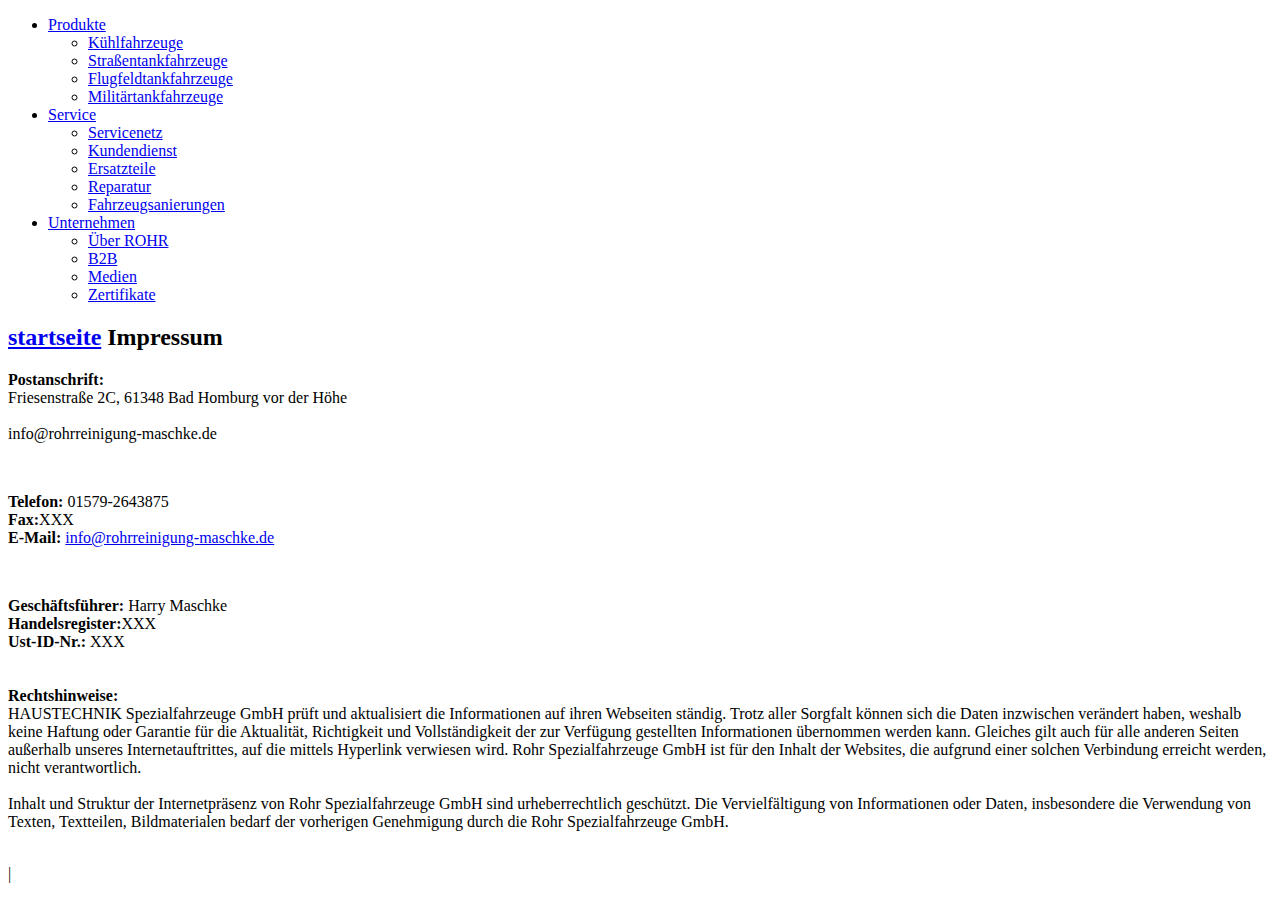
==== impressum.html @ b43a95d0 "Update impressum.html" ====
<!DOCTYPE html>
<!-- saved from url=(0051)https://www.rohr-spezialfahrzeuge.com/de/impressum/ -->
<html lang="de"><head><meta http-equiv="Content-Type" content="text/html; charset=UTF-8"><!--<base href="/">--><base href="."><title>Impressum - ROHR Spezialfahrzeuge</title><meta name="robots" content="index,follow,noodp"><meta name="content-language" content="de"><meta http-equiv="X-UA-Compatible" content="IE=EDGE"><meta name="og:type" content="website"><meta name="fb:app_id" content="1234567890"><meta name="robots" content="index,follow,noodp"><meta name="description" content="Die ROHR Spezialfahrzeuge GmbH aus Deutschland zählt zu den international führenden Herstellern im Bereich Kühlkofferfahrzeuge, Tankfahrzeuge, Flugfeldtankfahrzeuge und Militärtankfahrzeuge."><meta name="author" content="Rohr Spezialfahrzeuge"><meta property="og:title" content="Impressum"><meta property="og:site_name" content="ROHR Spezialfahrzeuge GmbH"><meta property="og:image" content="http://www.rohr-spezialfahrzeuge.com/facebook_og.png"><meta property="og:description" content="Die ROHR Spezialfahrzeuge GmbH aus Deutschland zählt zu den international führenden Herstellern im Bereich Kühlkofferfahrzeuge, Tankfahrzeuge, Flugfeldtankfahrzeuge und Militärtankfahrzeuge."><link rel="canonical" href="http://www.rohr-spezialfahrzeuge.com/de/impressum/"><meta name="viewport" content="width=device-width, initial-scale=1"><link rel="apple-touch-icon" sizes="180x180" href="https://www.rohr-spezialfahrzeuge.com/apple-touch-icon.png"><link rel="icon" type="image/png" href="https://www.rohr-spezialfahrzeuge.com/favicon-32x32.png" sizes="32x32"><link rel="icon" type="image/png" href="https://www.rohr-spezialfahrzeuge.com/favicon-16x16.png" sizes="16x16"><link rel="manifest" href="https://www.rohr-spezialfahrzeuge.com/manifest.json"><link rel="mask-icon" href="https://www.rohr-spezialfahrzeuge.com/safari-pinned-tab.svg" color="#d82022"><meta name="theme-color" content="#d82022"><link rel="stylesheet" href="Impressum - ROHR Spezialfahrzeuge_files/app.min.css"><style type="text/css" id="operaUserStyle"></style><link rel="modulepreload" as="script" crossorigin="" href="https://www.rohr-spezialfahrzeuge.com/fileadmin/build/assets/EventCountdown-c8544bce.js"><link rel="stylesheet" href="Impressum - ROHR Spezialfahrzeuge_files/EventCountdown.css">

 <style type="text/css">
@font-face {
  font-weight: 400;
  font-style:  normal;
  font-family: circular;

  src: url('chrome-extension://liecbddmkiiihnedobmlmillhodjkdmb/fonts/CircularXXWeb-Book.woff2') format('woff2');
}

@font-face {
  font-weight: 700;
  font-style:  normal;
  font-family: circular;

  src: url('chrome-extension://liecbddmkiiihnedobmlmillhodjkdmb/fonts/CircularXXWeb-Bold.woff2') format('woff2');
}</style><link rel="stylesheet" type="text/css" href="Impressum - ROHR Spezialfahrzeuge_files/676.5181.c.css"><link rel="stylesheet" type="text/css" href="Impressum - ROHR Spezialfahrzeuge_files/ui.e8db.c.css"><link rel="stylesheet" type="text/css" href="Impressum - ROHR Spezialfahrzeuge_files/233.362b.c.css"></head>
<!--[if IE 9]><body
class="ie9"><![endif]--><!--[if (gt IE 9)|!(IE)]><!--><body><!--<![endif]-->
<header id="h"> <nav id="mobile-menu" class="navbar navbar-mobile navbar-dark visible-md-down"><ul class="nav nav-stacked"><li class="nav-item has-sub"><a href="https://www.rohr-spezialfahrzeuge.com/de/kuehlfahrzeuge/" data-toggle="collapse" data-target="#collapse-7" role="button" aria-haspopup="true" aria-expanded="false" class="nav-link">Produkte<i class="icn icn-arrow_down"></i></a><div id="collapse-7" class="collapse"><ul class="nav nav-stacked text-xs-right"><li class="nav-item"><a href="https://www.rohr-spezialfahrzeuge.com/de/kuehlfahrzeuge/" class="nav-link">Kühlfahrzeuge</a></li><li class="nav-item"><a href="https://www.rohr-spezialfahrzeuge.com/de/strassentankfahrzeuge/" class="nav-link">Straßentankfahrzeuge</a></li><li class="nav-item"><a href="https://www.rohr-spezialfahrzeuge.com/de/flugfeldtankfahrzeuge/" class="nav-link">Flugfeldtankfahrzeuge</a></li><li class="nav-item"><a href="https://www.rohr-spezialfahrzeuge.com/de/militaertankfahrzeuge/" class="nav-link">Militärtankfahrzeuge</a></li></ul></div></li><li class="nav-item has-sub"><a href="https://www.rohr-spezialfahrzeuge.com/de/servicenetz/" data-toggle="collapse" data-target="#collapse-8" role="button" aria-haspopup="true" aria-expanded="false" class="nav-link">Service<i class="icn icn-arrow_down"></i></a><div id="collapse-8" class="collapse"><ul class="nav nav-stacked text-xs-right"><li class="nav-item"><a href="https://www.rohr-spezialfahrzeuge.com/de/servicenetz/" class="nav-link">Servicenetz</a></li><li class="nav-item"><a href="https://www.rohr-spezialfahrzeuge.com/de/kundendienst/" class="nav-link">Kundendienst</a></li><li class="nav-item"><a href="https://www.rohr-spezialfahrzeuge.com/de/ersatzteile/" class="nav-link">Ersatzteile</a></li><li class="nav-item"><a href="https://www.rohr-spezialfahrzeuge.com/de/reparatur/" class="nav-link">Reparatur</a></li><li class="nav-item"><a href="https://www.rohr-spezialfahrzeuge.com/de/fahrzeugsanierungen/" class="nav-link">Fahrzeugsanierungen</a></li></ul></div></li><li class="nav-item has-sub"><a href="https://www.rohr-spezialfahrzeuge.com/de/ueber-rohr/" data-toggle="collapse" data-target="#collapse-9" role="button" aria-haspopup="true" aria-expanded="false" class="nav-link">Unternehmen<i class="icn icn-arrow_down"></i></a><div id="collapse-9" class="collapse"><ul class="nav nav-stacked text-xs-right"><li class="nav-item"><a href="https://www.rohr-spezialfahrzeuge.com/de/ueber-rohr/" class="nav-link">Über ROHR</a></li><li class="nav-item"><a href="https://www.rohr-spezialfahrzeuge.com/de/b2b/" class="nav-link">B2B</a></li><li class="nav-item"><a href="https://www.rohr-spezialfahrzeuge.com/de/medien/" class="nav-link">Medien</a></li><li class="nav-item"><a href="https://www.rohr-spezialfahrzeuge.com/de/zertifikate/" class="nav-link">Zertifikate</a></li></ul></div></li>
  
 </nav></header><div id="site-content"><div class="page">
<a id="c9"></a><div class="container m-y-1"><div class="content-text "><div class="row"><div class="col-xs-12 col-md-10 col-xxl-8"><h2 class="no-border">
  <a href="index.html">startseite</a>
  
  Impressum</h2></div></div></div></div><div class="container slot-two-columns"><div class="row"><div class="col-xs-12 col-md-8">
<a id="c8"></a><div class="content-text m-b-1"><div class="row"><div class="col-sm-12"><p class="bodytext"><strong>Postanschrift:</strong><br> Friesenstraße 2C, 61348 Bad Homburg vor der Höhe <br>  <br>  info@rohrreinigung-maschke.de</p><p class="bodytext">&nbsp;</p><p class="bodytext"><strong>Telefon:</strong> 01579-2643875<br> <strong>Fax:</strong>XXX<br> <strong>E-Mail:</strong> <a href="mailto:info@rohrreinigung-maschke.de"> info@rohrreinigung-maschke.de</a></p><p class="bodytext">&nbsp;</p><p class="bodytext"><strong>Geschäftsführer:</strong>   Harry Maschke
  
  
  
  <br> <strong>Handelsregister:</strong>XXX<br> <strong>Ust-ID-Nr.:</strong> XXX<br>   <br> <br> <strong>Rechtshinweise:</strong><br> HAUSTECHNIK Spezialfahrzeuge GmbH prüft und aktualisiert die Informationen auf ihren Webseiten ständig. Trotz aller Sorgfalt können sich die Daten inzwischen verändert haben, weshalb keine Haftung oder Garantie für die Aktualität, Richtigkeit und Vollständigkeit der zur Verfügung gestellten Informationen übernommen werden kann. Gleiches gilt auch für alle anderen Seiten außerhalb unseres Internetauftrittes, auf die mittels Hyperlink verwiesen wird. Rohr Spezialfahrzeuge GmbH ist für den Inhalt der Websites, die aufgrund einer solchen Verbindung erreicht werden, nicht verantwortlich.<br> <br> Inhalt und Struktur der Internetpräsenz von Rohr Spezialfahrzeuge GmbH sind urheberrechtlich geschützt. Die Vervielfältigung von Informationen oder Daten, insbesondere die Verwendung von Texten, Textteilen, Bildmaterialen bedarf der vorherigen Genehmigung durch die Rohr Spezialfahrzeuge GmbH.<br> <br>   </p></div></div></div></div><div class="col-xs-12 col-md-4"></div></div></div></div></div>
  <script>var t3 = {
  id: 5,
  type: 0,
  lang: 0
};
window.cookieconsent_options = {
  message:"Wir möchten Ihnen den bestmöglichen Service bieten. Dazu speichern wir Informationen über Ihren Besuch in sogenannten Cookies. Durch die Nutzung dieser Webseite erklären Sie sich mit der Verwendung von Cookies einverstanden. <a href=/de/datenschutzerklaerung/>Datenschutzerklärung</a>",
  dismiss:"Verstanden!",
  learnMore:"Mehr Informationen",
  link:null,
  theme:null
};</script> <script type="module" src="./Impressum - ROHR Spezialfahrzeuge_files/app.min.js.téléchargé"></script><script></script><script src="./Impressum - ROHR Spezialfahrzeuge_files/banner.js.téléchargé" data-cookiefirst-key="1eafcaf3-7a5d-4e7d-9ab6-0aec67dd1686"></script> <div id="loom-companion-mv3" ext-id="liecbddmkiiihnedobmlmillhodjkdmb"><section id="shadow-host-companion"><template shadowrootmode="open"><div id="inner-shadow-companion"><div class="css-0" id="tooltip-mount-layer-companion"></div><style data-emotion="companion-global"></style><style data-emotion="companion" data-s=""></style><style>
            
    #inner-shadow-companion {
      font-size: 100%;
    }
    #inner-shadow-companion {
      font-family: circular, -apple-system, BlinkMacSystemFont, Segoe UI,
        sans-serif;
      color: var(--lns-color-body);
      
  font-size: var(--lns-fontSize-medium);
  line-height: var(--lns-lineHeight-medium);
;
      font-feature-settings: 'ss08' on;
    }

    #inner-shadow-companion *,
    #inner-shadow-companion *:before,
    #inner-shadow-companion *:after {
      box-sizing: border-box;
    }

    #inner-shadow-companion * {
      -webkit-font-smoothing: antialiased;
      -moz-osx-font-smoothing: grayscale;
      letter-spacing: calc(0.6px - 0.05em);
    }

    
    #inner-shadow-companion,
    .theme-light,
    [data-lens-theme="light"] {
      --lns-color-primary: var(--lns-themeLight-color-primary);--lns-color-primaryHover: var(--lns-themeLight-color-primaryHover);--lns-color-primaryActive: var(--lns-themeLight-color-primaryActive);--lns-color-body: var(--lns-themeLight-color-body);--lns-color-bodyDimmed: var(--lns-themeLight-color-bodyDimmed);--lns-color-background: var(--lns-themeLight-color-background);--lns-color-backgroundHover: var(--lns-themeLight-color-backgroundHover);--lns-color-backgroundActive: var(--lns-themeLight-color-backgroundActive);--lns-color-backgroundSecondary: var(--lns-themeLight-color-backgroundSecondary);--lns-color-backgroundSecondary2: var(--lns-themeLight-color-backgroundSecondary2);--lns-color-overlay: var(--lns-themeLight-color-overlay);--lns-color-border: var(--lns-themeLight-color-border);--lns-color-focusRing: var(--lns-themeLight-color-focusRing);--lns-color-record: var(--lns-themeLight-color-record);--lns-color-recordHover: var(--lns-themeLight-color-recordHover);--lns-color-recordActive: var(--lns-themeLight-color-recordActive);--lns-color-info: var(--lns-themeLight-color-info);--lns-color-success: var(--lns-themeLight-color-success);--lns-color-warning: var(--lns-themeLight-color-warning);--lns-color-danger: var(--lns-themeLight-color-danger);--lns-color-dangerHover: var(--lns-themeLight-color-dangerHover);--lns-color-dangerActive: var(--lns-themeLight-color-dangerActive);--lns-color-backdrop: var(--lns-themeLight-color-backdrop);--lns-color-backdropDark: var(--lns-themeLight-color-backdropDark);--lns-color-backdropTwilight: var(--lns-themeLight-color-backdropTwilight);--lns-color-disabledContent: var(--lns-themeLight-color-disabledContent);--lns-color-highlight: var(--lns-themeLight-color-highlight);--lns-color-disabledBackground: var(--lns-themeLight-color-disabledBackground);--lns-color-formFieldBorder: var(--lns-themeLight-color-formFieldBorder);--lns-color-formFieldBackground: var(--lns-themeLight-color-formFieldBackground);--lns-color-buttonBorder: var(--lns-themeLight-color-buttonBorder);--lns-color-upgrade: var(--lns-themeLight-color-upgrade);--lns-color-upgradeHover: var(--lns-themeLight-color-upgradeHover);--lns-color-upgradeActive: var(--lns-themeLight-color-upgradeActive);--lns-color-tabBackground: var(--lns-themeLight-color-tabBackground);--lns-color-discoveryBackground: var(--lns-themeLight-color-discoveryBackground);--lns-color-discoveryLightBackground: var(--lns-themeLight-color-discoveryLightBackground);--lns-color-discoveryTitle: var(--lns-themeLight-color-discoveryTitle);--lns-color-discoveryHighlight: var(--lns-themeLight-color-discoveryHighlight);
    }

    .theme-dark,
    [data-lens-theme="dark"] {
      --lns-color-primary: var(--lns-themeDark-color-primary);--lns-color-primaryHover: var(--lns-themeDark-color-primaryHover);--lns-color-primaryActive: var(--lns-themeDark-color-primaryActive);--lns-color-body: var(--lns-themeDark-color-body);--lns-color-bodyDimmed: var(--lns-themeDark-color-bodyDimmed);--lns-color-background: var(--lns-themeDark-color-background);--lns-color-backgroundHover: var(--lns-themeDark-color-backgroundHover);--lns-color-backgroundActive: var(--lns-themeDark-color-backgroundActive);--lns-color-backgroundSecondary: var(--lns-themeDark-color-backgroundSecondary);--lns-color-backgroundSecondary2: var(--lns-themeDark-color-backgroundSecondary2);--lns-color-overlay: var(--lns-themeDark-color-overlay);--lns-color-border: var(--lns-themeDark-color-border);--lns-color-focusRing: var(--lns-themeDark-color-focusRing);--lns-color-record: var(--lns-themeDark-color-record);--lns-color-recordHover: var(--lns-themeDark-color-recordHover);--lns-color-recordActive: var(--lns-themeDark-color-recordActive);--lns-color-info: var(--lns-themeDark-color-info);--lns-color-success: var(--lns-themeDark-color-success);--lns-color-warning: var(--lns-themeDark-color-warning);--lns-color-danger: var(--lns-themeDark-color-danger);--lns-color-dangerHover: var(--lns-themeDark-color-dangerHover);--lns-color-dangerActive: var(--lns-themeDark-color-dangerActive);--lns-color-backdrop: var(--lns-themeDark-color-backdrop);--lns-color-backdropDark: var(--lns-themeDark-color-backdropDark);--lns-color-backdropTwilight: var(--lns-themeDark-color-backdropTwilight);--lns-color-disabledContent: var(--lns-themeDark-color-disabledContent);--lns-color-highlight: var(--lns-themeDark-color-highlight);--lns-color-disabledBackground: var(--lns-themeDark-color-disabledBackground);--lns-color-formFieldBorder: var(--lns-themeDark-color-formFieldBorder);--lns-color-formFieldBackground: var(--lns-themeDark-color-formFieldBackground);--lns-color-buttonBorder: var(--lns-themeDark-color-buttonBorder);--lns-color-upgrade: var(--lns-themeDark-color-upgrade);--lns-color-upgradeHover: var(--lns-themeDark-color-upgradeHover);--lns-color-upgradeActive: var(--lns-themeDark-color-upgradeActive);--lns-color-tabBackground: var(--lns-themeDark-color-tabBackground);--lns-color-discoveryBackground: var(--lns-themeDark-color-discoveryBackground);--lns-color-discoveryLightBackground: var(--lns-themeDark-color-discoveryLightBackground);--lns-color-discoveryTitle: var(--lns-themeDark-color-discoveryTitle);--lns-color-discoveryHighlight: var(--lns-themeDark-color-discoveryHighlight);
    }
  

    
    #inner-shadow-companion {
      --lns-fontWeight-book:400;--lns-fontWeight-bold:700;--lns-unit:0.5rem;--lns-fontSize-small:calc(1.5 * var(--lns-unit, 8px));--lns-lineHeight-small:1.5;--lns-fontSize-body-sm:calc(1.5 * var(--lns-unit, 8px));--lns-lineHeight-body-sm:1.5;--lns-fontSize-medium:calc(1.75 * var(--lns-unit, 8px));--lns-lineHeight-medium:1.6;--lns-fontSize-body-md:calc(1.75 * var(--lns-unit, 8px));--lns-lineHeight-body-md:1.6;--lns-fontSize-large:calc(2.25 * var(--lns-unit, 8px));--lns-lineHeight-large:1.45;--lns-fontSize-body-lg:calc(2.25 * var(--lns-unit, 8px));--lns-lineHeight-body-lg:1.45;--lns-fontSize-xlarge:calc(3 * var(--lns-unit, 8px));--lns-lineHeight-xlarge:1.35;--lns-fontSize-heading-sm:calc(3 * var(--lns-unit, 8px));--lns-lineHeight-heading-sm:1.35;--lns-fontSize-xxlarge:calc(4 * var(--lns-unit, 8px));--lns-lineHeight-xxlarge:1.2;--lns-fontSize-heading-md:calc(4 * var(--lns-unit, 8px));--lns-lineHeight-heading-md:1.2;--lns-fontSize-xxxlarge:calc(6 * var(--lns-unit, 8px));--lns-lineHeight-xxxlarge:1.15;--lns-fontSize-heading-lg:calc(6 * var(--lns-unit, 8px));--lns-lineHeight-heading-lg:1.15;--lns-radius-medium:calc(1 * var(--lns-unit, 8px));--lns-radius-large:calc(2 * var(--lns-unit, 8px));--lns-radius-xlarge:calc(3 * var(--lns-unit, 8px));--lns-radius-full:calc(999 * var(--lns-unit, 8px));--lns-shadow-small:0 calc(0.5 * var(--lns-unit, 8px)) calc(1.25 * var(--lns-unit, 8px)) hsla(0, 0%, 0%, 0.05);--lns-shadow-medium:0 calc(0.5 * var(--lns-unit, 8px)) calc(1.25 * var(--lns-unit, 8px)) hsla(0, 0%, 0%, 0.1);--lns-shadow-large:0 calc(0.75 * var(--lns-unit, 8px)) calc(3 * var(--lns-unit, 8px)) hsla(0, 0%, 0%, 0.1);--lns-space-xsmall:calc(0.5 * var(--lns-unit, 8px));--lns-space-small:calc(1 * var(--lns-unit, 8px));--lns-space-medium:calc(2 * var(--lns-unit, 8px));--lns-space-large:calc(3 * var(--lns-unit, 8px));--lns-space-xlarge:calc(5 * var(--lns-unit, 8px));--lns-space-xxlarge:calc(8 * var(--lns-unit, 8px));--lns-formFieldBorderWidth:1px;--lns-formFieldBorderWidthFocus:2px;--lns-formFieldHeight:calc(4.5 * var(--lns-unit, 8px));--lns-formFieldRadius:calc(2.25 * var(--lns-unit, 8px));--lns-formFieldHorizontalPadding:calc(2 * var(--lns-unit, 8px));--lns-formFieldBorderShadow:
    inset 0 0 0 var(--lns-formFieldBorderWidth) var(--lns-color-formFieldBorder)
  ;--lns-formFieldBorderShadowFocus:
    inset 0 0 0 var(--lns-formFieldBorderWidthFocus) var(--lns-color-blurple),
    0 0 0 var(--lns-formFieldBorderWidthFocus) var(--lns-color-focusRing)
  ;--lns-color-red:hsla(11,80%,45%,1);--lns-color-blurpleLight:hsla(240,83.3%,95.3%,1);--lns-color-blurpleMedium:hsla(242,81%,87.6%,1);--lns-color-blurple:hsla(242,88.4%,66.3%,1);--lns-color-blurpleDark:hsla(242,87.6%,62%,1);--lns-color-blurpleStrong:hsla(252,46%,33%,1);--lns-color-offWhite:hsla(45,36.4%,95.7%,1);--lns-color-blueLight:hsla(206,58.3%,85.9%,1);--lns-color-blue:hsla(206,100%,73.3%,1);--lns-color-blueDark:hsla(206,29.5%,33.9%,1);--lns-color-orangeLight:hsla(6,100%,89.6%,1);--lns-color-orange:hsla(11,100%,62.2%,1);--lns-color-orangeDark:hsla(11,79.9%,64.9%,1);--lns-color-tealLight:hsla(180,20%,67.6%,1);--lns-color-teal:hsla(180,51.4%,51.6%,1);--lns-color-tealDark:hsla(180,16.2%,22.9%,1);--lns-color-yellowLight:hsla(39,100%,87.8%,1);--lns-color-yellow:hsla(50,100%,57.3%,1);--lns-color-yellowDark:hsla(39,100%,68%,1);--lns-color-grey8:hsla(0,0%,13%,1);--lns-color-grey7:hsla(246,16%,26%,1);--lns-color-grey6:hsla(252,13%,46%,1);--lns-color-grey5:hsla(240,7%,62%,1);--lns-color-grey4:hsla(259,12%,75%,1);--lns-color-grey3:hsla(260,11%,85%,1);--lns-color-grey2:hsla(260,11%,95%,1);--lns-color-grey1:hsla(240,7%,97%,1);--lns-color-white:hsla(0,0%,100%,1);--lns-themeLight-color-primary:hsla(242,88.4%,66.3%,1);--lns-themeLight-color-primaryHover:hsla(242,88.4%,56.3%,1);--lns-themeLight-color-primaryActive:hsla(242,88.4%,45.3%,1);--lns-themeLight-color-body:hsla(0,0%,13%,1);--lns-themeLight-color-bodyDimmed:hsla(252,13%,46%,1);--lns-themeLight-color-background:hsla(0,0%,100%,1);--lns-themeLight-color-backgroundHover:hsla(246,16%,26%,0.1);--lns-themeLight-color-backgroundActive:hsla(246,16%,26%,0.3);--lns-themeLight-color-backgroundSecondary:hsla(246,16%,26%,0.04);--lns-themeLight-color-backgroundSecondary2:hsla(45,34%,78%,0.2);--lns-themeLight-color-overlay:hsla(0,0%,100%,1);--lns-themeLight-color-border:hsla(252,13%,46%,0.2);--lns-themeLight-color-focusRing:hsla(242,88.4%,66.3%,0.5);--lns-themeLight-color-record:hsla(11,100%,62.2%,1);--lns-themeLight-color-recordHover:hsla(11,100%,52.2%,1);--lns-themeLight-color-recordActive:hsla(11,100%,42.2%,1);--lns-themeLight-color-info:hsla(206,100%,73.3%,1);--lns-themeLight-color-success:hsla(180,51.4%,51.6%,1);--lns-themeLight-color-warning:hsla(39,100%,68%,1);--lns-themeLight-color-danger:hsla(11,80%,45%,1);--lns-themeLight-color-dangerHover:hsla(11,80%,38%,1);--lns-themeLight-color-dangerActive:hsla(11,80%,31%,1);--lns-themeLight-color-backdrop:hsla(0,0%,13%,0.5);--lns-themeLight-color-backdropDark:hsla(0,0%,13%,0.9);--lns-themeLight-color-backdropTwilight:hsla(245,44.8%,46.9%,0.8);--lns-themeLight-color-disabledContent:hsla(240,7%,62%,1);--lns-themeLight-color-highlight:hsla(240,83.3%,66.3%,0.15);--lns-themeLight-color-disabledBackground:hsla(260,11%,95%,1);--lns-themeLight-color-formFieldBorder:hsla(260,11%,85%,1);--lns-themeLight-color-formFieldBackground:hsla(0,0%,100%,1);--lns-themeLight-color-buttonBorder:hsla(252,13%,46%,0.25);--lns-themeLight-color-upgrade:hsla(206,100%,93%,1);--lns-themeLight-color-upgradeHover:hsla(206,100%,85%,1);--lns-themeLight-color-upgradeActive:hsla(206,100%,77%,1);--lns-themeLight-color-tabBackground:hsla(252,13%,46%,0.15);--lns-themeLight-color-discoveryBackground:hsla(206,100%,93%,1);--lns-themeLight-color-discoveryLightBackground:hsla(206,100%,97%,1);--lns-themeLight-color-discoveryTitle:hsla(0,0%,13%,1);--lns-themeLight-color-discoveryHighlight:hsla(206,100%,77%,0.3);--lns-themeDark-color-primary:hsla(242,87%,73%,1);--lns-themeDark-color-primaryHover:hsla(242,88.4%,56.3%,1);--lns-themeDark-color-primaryActive:hsla(242,88.4%,45.3%,1);--lns-themeDark-color-body:hsla(240,7%,97%,1);--lns-themeDark-color-bodyDimmed:hsla(240,7%,62%,1);--lns-themeDark-color-background:hsla(0,0%,13%,1);--lns-themeDark-color-backgroundHover:hsla(0,0%,100%,0.1);--lns-themeDark-color-backgroundActive:hsla(0,0%,100%,0.2);--lns-themeDark-color-backgroundSecondary:hsla(0,0%,100%,0.04);--lns-themeDark-color-backgroundSecondary2:hsla(45,13%,44%,0.2);--lns-themeDark-color-overlay:hsla(0,0%,20%,1);--lns-themeDark-color-border:hsla(259,12%,75%,0.2);--lns-themeDark-color-focusRing:hsla(242,88.4%,66.3%,0.5);--lns-themeDark-color-record:hsla(11,100%,62.2%,1);--lns-themeDark-color-recordHover:hsla(11,100%,52.2%,1);--lns-themeDark-color-recordActive:hsla(11,100%,42.2%,1);--lns-themeDark-color-info:hsla(206,100%,73.3%,1);--lns-themeDark-color-success:hsla(180,51.4%,51.6%,1);--lns-themeDark-color-warning:hsla(39,100%,68%,1);--lns-themeDark-color-danger:hsla(11,80%,45%,1);--lns-themeDark-color-dangerHover:hsla(11,80%,38%,1);--lns-themeDark-color-dangerActive:hsla(11,80%,31%,1);--lns-themeDark-color-backdrop:hsla(0,0%,13%,0.5);--lns-themeDark-color-backdropDark:hsla(0,0%,13%,0.9);--lns-themeDark-color-backdropTwilight:hsla(245,44.8%,46.9%,0.8);--lns-themeDark-color-disabledContent:hsla(240,7%,62%,1);--lns-themeDark-color-highlight:hsla(240,83.3%,66.3%,0.15);--lns-themeDark-color-disabledBackground:hsla(252,13%,23%,1);--lns-themeDark-color-formFieldBorder:hsla(252,13%,46%,1);--lns-themeDark-color-formFieldBackground:hsla(0,0%,13%,1);--lns-themeDark-color-buttonBorder:hsla(0,0%,100%,0.25);--lns-themeDark-color-upgrade:hsla(206,92%,81%,1);--lns-themeDark-color-upgradeHover:hsla(206,92%,74%,1);--lns-themeDark-color-upgradeActive:hsla(206,92%,67%,1);--lns-themeDark-color-tabBackground:hsla(0,0%,100%,0.15);--lns-themeDark-color-discoveryBackground:hsla(206,92%,81%,1);--lns-themeDark-color-discoveryLightBackground:hsla(0,0%,13%,1);--lns-themeDark-color-discoveryTitle:hsla(206,100%,73.3%,1);--lns-themeDark-color-discoveryHighlight:hsla(206,100%,77%,0.3);
    }
  

    .c\:red{color:var(--lns-color-red)}.c\:blurpleLight{color:var(--lns-color-blurpleLight)}.c\:blurpleMedium{color:var(--lns-color-blurpleMedium)}.c\:blurple{color:var(--lns-color-blurple)}.c\:blurpleDark{color:var(--lns-color-blurpleDark)}.c\:blurpleStrong{color:var(--lns-color-blurpleStrong)}.c\:offWhite{color:var(--lns-color-offWhite)}.c\:blueLight{color:var(--lns-color-blueLight)}.c\:blue{color:var(--lns-color-blue)}.c\:blueDark{color:var(--lns-color-blueDark)}.c\:orangeLight{color:var(--lns-color-orangeLight)}.c\:orange{color:var(--lns-color-orange)}.c\:orangeDark{color:var(--lns-color-orangeDark)}.c\:tealLight{color:var(--lns-color-tealLight)}.c\:teal{color:var(--lns-color-teal)}.c\:tealDark{color:var(--lns-color-tealDark)}.c\:yellowLight{color:var(--lns-color-yellowLight)}.c\:yellow{color:var(--lns-color-yellow)}.c\:yellowDark{color:var(--lns-color-yellowDark)}.c\:grey8{color:var(--lns-color-grey8)}.c\:grey7{color:var(--lns-color-grey7)}.c\:grey6{color:var(--lns-color-grey6)}.c\:grey5{color:var(--lns-color-grey5)}.c\:grey4{color:var(--lns-color-grey4)}.c\:grey3{color:var(--lns-color-grey3)}.c\:grey2{color:var(--lns-color-grey2)}.c\:grey1{color:var(--lns-color-grey1)}.c\:white{color:var(--lns-color-white)}.c\:primary{color:var(--lns-color-primary)}.c\:primaryHover{color:var(--lns-color-primaryHover)}.c\:primaryActive{color:var(--lns-color-primaryActive)}.c\:body{color:var(--lns-color-body)}.c\:bodyDimmed{color:var(--lns-color-bodyDimmed)}.c\:background{color:var(--lns-color-background)}.c\:backgroundHover{color:var(--lns-color-backgroundHover)}.c\:backgroundActive{color:var(--lns-color-backgroundActive)}.c\:backgroundSecondary{color:var(--lns-color-backgroundSecondary)}.c\:backgroundSecondary2{color:var(--lns-color-backgroundSecondary2)}.c\:overlay{color:var(--lns-color-overlay)}.c\:border{color:var(--lns-color-border)}.c\:focusRing{color:var(--lns-color-focusRing)}.c\:record{color:var(--lns-color-record)}.c\:recordHover{color:var(--lns-color-recordHover)}.c\:recordActive{color:var(--lns-color-recordActive)}.c\:info{color:var(--lns-color-info)}.c\:success{color:var(--lns-color-success)}.c\:warning{color:var(--lns-color-warning)}.c\:danger{color:var(--lns-color-danger)}.c\:dangerHover{color:var(--lns-color-dangerHover)}.c\:dangerActive{color:var(--lns-color-dangerActive)}.c\:backdrop{color:var(--lns-color-backdrop)}.c\:backdropDark{color:var(--lns-color-backdropDark)}.c\:backdropTwilight{color:var(--lns-color-backdropTwilight)}.c\:disabledContent{color:var(--lns-color-disabledContent)}.c\:highlight{color:var(--lns-color-highlight)}.c\:disabledBackground{color:var(--lns-color-disabledBackground)}.c\:formFieldBorder{color:var(--lns-color-formFieldBorder)}.c\:formFieldBackground{color:var(--lns-color-formFieldBackground)}.c\:buttonBorder{color:var(--lns-color-buttonBorder)}.c\:upgrade{color:var(--lns-color-upgrade)}.c\:upgradeHover{color:var(--lns-color-upgradeHover)}.c\:upgradeActive{color:var(--lns-color-upgradeActive)}.c\:tabBackground{color:var(--lns-color-tabBackground)}.c\:discoveryBackground{color:var(--lns-color-discoveryBackground)}.c\:discoveryLightBackground{color:var(--lns-color-discoveryLightBackground)}.c\:discoveryTitle{color:var(--lns-color-discoveryTitle)}.c\:discoveryHighlight{color:var(--lns-color-discoveryHighlight)}.shadow\:small{box-shadow:var(--lns-shadow-small)}.shadow\:medium{box-shadow:var(--lns-shadow-medium)}.shadow\:large{box-shadow:var(--lns-shadow-large)}.radius\:medium{border-radius:var(--lns-radius-medium)}.radius\:large{border-radius:var(--lns-radius-large)}.radius\:xlarge{border-radius:var(--lns-radius-xlarge)}.radius\:full{border-radius:var(--lns-radius-full)}.bgc\:red{background-color:var(--lns-color-red)}.bgc\:blurpleLight{background-color:var(--lns-color-blurpleLight)}.bgc\:blurpleMedium{background-color:var(--lns-color-blurpleMedium)}.bgc\:blurple{background-color:var(--lns-color-blurple)}.bgc\:blurpleDark{background-color:var(--lns-color-blurpleDark)}.bgc\:blurpleStrong{background-color:var(--lns-color-blurpleStrong)}.bgc\:offWhite{background-color:var(--lns-color-offWhite)}.bgc\:blueLight{background-color:var(--lns-color-blueLight)}.bgc\:blue{background-color:var(--lns-color-blue)}.bgc\:blueDark{background-color:var(--lns-color-blueDark)}.bgc\:orangeLight{background-color:var(--lns-color-orangeLight)}.bgc\:orange{background-color:var(--lns-color-orange)}.bgc\:orangeDark{background-color:var(--lns-color-orangeDark)}.bgc\:tealLight{background-color:var(--lns-color-tealLight)}.bgc\:teal{background-color:var(--lns-color-teal)}.bgc\:tealDark{background-color:var(--lns-color-tealDark)}.bgc\:yellowLight{background-color:var(--lns-color-yellowLight)}.bgc\:yellow{background-color:var(--lns-color-yellow)}.bgc\:yellowDark{background-color:var(--lns-color-yellowDark)}.bgc\:grey8{background-color:var(--lns-color-grey8)}.bgc\:grey7{background-color:var(--lns-color-grey7)}.bgc\:grey6{background-color:var(--lns-color-grey6)}.bgc\:grey5{background-color:var(--lns-color-grey5)}.bgc\:grey4{background-color:var(--lns-color-grey4)}.bgc\:grey3{background-color:var(--lns-color-grey3)}.bgc\:grey2{background-color:var(--lns-color-grey2)}.bgc\:grey1{background-color:var(--lns-color-grey1)}.bgc\:white{background-color:var(--lns-color-white)}.bgc\:primary{background-color:var(--lns-color-primary)}.bgc\:primaryHover{background-color:var(--lns-color-primaryHover)}.bgc\:primaryActive{background-color:var(--lns-color-primaryActive)}.bgc\:body{background-color:var(--lns-color-body)}.bgc\:bodyDimmed{background-color:var(--lns-color-bodyDimmed)}.bgc\:background{background-color:var(--lns-color-background)}.bgc\:backgroundHover{background-color:var(--lns-color-backgroundHover)}.bgc\:backgroundActive{background-color:var(--lns-color-backgroundActive)}.bgc\:backgroundSecondary{background-color:var(--lns-color-backgroundSecondary)}.bgc\:backgroundSecondary2{background-color:var(--lns-color-backgroundSecondary2)}.bgc\:overlay{background-color:var(--lns-color-overlay)}.bgc\:border{background-color:var(--lns-color-border)}.bgc\:focusRing{background-color:var(--lns-color-focusRing)}.bgc\:record{background-color:var(--lns-color-record)}.bgc\:recordHover{background-color:var(--lns-color-recordHover)}.bgc\:recordActive{background-color:var(--lns-color-recordActive)}.bgc\:info{background-color:var(--lns-color-info)}.bgc\:success{background-color:var(--lns-color-success)}.bgc\:warning{background-color:var(--lns-color-warning)}.bgc\:danger{background-color:var(--lns-color-danger)}.bgc\:dangerHover{background-color:var(--lns-color-dangerHover)}.bgc\:dangerActive{background-color:var(--lns-color-dangerActive)}.bgc\:backdrop{background-color:var(--lns-color-backdrop)}.bgc\:backdropDark{background-color:var(--lns-color-backdropDark)}.bgc\:backdropTwilight{background-color:var(--lns-color-backdropTwilight)}.bgc\:disabledContent{background-color:var(--lns-color-disabledContent)}.bgc\:highlight{background-color:var(--lns-color-highlight)}.bgc\:disabledBackground{background-color:var(--lns-color-disabledBackground)}.bgc\:formFieldBorder{background-color:var(--lns-color-formFieldBorder)}.bgc\:formFieldBackground{background-color:var(--lns-color-formFieldBackground)}.bgc\:buttonBorder{background-color:var(--lns-color-buttonBorder)}.bgc\:upgrade{background-color:var(--lns-color-upgrade)}.bgc\:upgradeHover{background-color:var(--lns-color-upgradeHover)}.bgc\:upgradeActive{background-color:var(--lns-color-upgradeActive)}.bgc\:tabBackground{background-color:var(--lns-color-tabBackground)}.bgc\:discoveryBackground{background-color:var(--lns-color-discoveryBackground)}.bgc\:discoveryLightBackground{background-color:var(--lns-color-discoveryLightBackground)}.bgc\:discoveryTitle{background-color:var(--lns-color-discoveryTitle)}.bgc\:discoveryHighlight{background-color:var(--lns-color-discoveryHighlight)}.m\:0{margin:0}.m\:auto{margin:auto}.m\:xsmall{margin:var(--lns-space-xsmall)}.m\:small{margin:var(--lns-space-small)}.m\:medium{margin:var(--lns-space-medium)}.m\:large{margin:var(--lns-space-large)}.m\:xlarge{margin:var(--lns-space-xlarge)}.m\:xxlarge{margin:var(--lns-space-xxlarge)}.mt\:0{margin-top:0}.mt\:auto{margin-top:auto}.mt\:xsmall{margin-top:var(--lns-space-xsmall)}.mt\:small{margin-top:var(--lns-space-small)}.mt\:medium{margin-top:var(--lns-space-medium)}.mt\:large{margin-top:var(--lns-space-large)}.mt\:xlarge{margin-top:var(--lns-space-xlarge)}.mt\:xxlarge{margin-top:var(--lns-space-xxlarge)}.mb\:0{margin-bottom:0}.mb\:auto{margin-bottom:auto}.mb\:xsmall{margin-bottom:var(--lns-space-xsmall)}.mb\:small{margin-bottom:var(--lns-space-small)}.mb\:medium{margin-bottom:var(--lns-space-medium)}.mb\:large{margin-bottom:var(--lns-space-large)}.mb\:xlarge{margin-bottom:var(--lns-space-xlarge)}.mb\:xxlarge{margin-bottom:var(--lns-space-xxlarge)}.ml\:0{margin-left:0}.ml\:auto{margin-left:auto}.ml\:xsmall{margin-left:var(--lns-space-xsmall)}.ml\:small{margin-left:var(--lns-space-small)}.ml\:medium{margin-left:var(--lns-space-medium)}.ml\:large{margin-left:var(--lns-space-large)}.ml\:xlarge{margin-left:var(--lns-space-xlarge)}.ml\:xxlarge{margin-left:var(--lns-space-xxlarge)}.mr\:0{margin-right:0}.mr\:auto{margin-right:auto}.mr\:xsmall{margin-right:var(--lns-space-xsmall)}.mr\:small{margin-right:var(--lns-space-small)}.mr\:medium{margin-right:var(--lns-space-medium)}.mr\:large{margin-right:var(--lns-space-large)}.mr\:xlarge{margin-right:var(--lns-space-xlarge)}.mr\:xxlarge{margin-right:var(--lns-space-xxlarge)}.mx\:0{margin-left:0;margin-right:0}.mx\:auto{margin-left:auto;margin-right:auto}.mx\:xsmall{margin-left:var(--lns-space-xsmall);margin-right:var(--lns-space-xsmall)}.mx\:small{margin-left:var(--lns-space-small);margin-right:var(--lns-space-small)}.mx\:medium{margin-left:var(--lns-space-medium);margin-right:var(--lns-space-medium)}.mx\:large{margin-left:var(--lns-space-large);margin-right:var(--lns-space-large)}.mx\:xlarge{margin-left:var(--lns-space-xlarge);margin-right:var(--lns-space-xlarge)}.mx\:xxlarge{margin-left:var(--lns-space-xxlarge);margin-right:var(--lns-space-xxlarge)}.my\:0{margin-top:0;margin-bottom:0}.my\:auto{margin-top:auto;margin-bottom:auto}.my\:xsmall{margin-top:var(--lns-space-xsmall);margin-bottom:var(--lns-space-xsmall)}.my\:small{margin-top:var(--lns-space-small);margin-bottom:var(--lns-space-small)}.my\:medium{margin-top:var(--lns-space-medium);margin-bottom:var(--lns-space-medium)}.my\:large{margin-top:var(--lns-space-large);margin-bottom:var(--lns-space-large)}.my\:xlarge{margin-top:var(--lns-space-xlarge);margin-bottom:var(--lns-space-xlarge)}.my\:xxlarge{margin-top:var(--lns-space-xxlarge);margin-bottom:var(--lns-space-xxlarge)}.p\:0{padding:0}.p\:xsmall{padding:var(--lns-space-xsmall)}.p\:small{padding:var(--lns-space-small)}.p\:medium{padding:var(--lns-space-medium)}.p\:large{padding:var(--lns-space-large)}.p\:xlarge{padding:var(--lns-space-xlarge)}.p\:xxlarge{padding:var(--lns-space-xxlarge)}.pt\:0{padding-top:0}.pt\:xsmall{padding-top:var(--lns-space-xsmall)}.pt\:small{padding-top:var(--lns-space-small)}.pt\:medium{padding-top:var(--lns-space-medium)}.pt\:large{padding-top:var(--lns-space-large)}.pt\:xlarge{padding-top:var(--lns-space-xlarge)}.pt\:xxlarge{padding-top:var(--lns-space-xxlarge)}.pb\:0{padding-bottom:0}.pb\:xsmall{padding-bottom:var(--lns-space-xsmall)}.pb\:small{padding-bottom:var(--lns-space-small)}.pb\:medium{padding-bottom:var(--lns-space-medium)}.pb\:large{padding-bottom:var(--lns-space-large)}.pb\:xlarge{padding-bottom:var(--lns-space-xlarge)}.pb\:xxlarge{padding-bottom:var(--lns-space-xxlarge)}.pl\:0{padding-left:0}.pl\:xsmall{padding-left:var(--lns-space-xsmall)}.pl\:small{padding-left:var(--lns-space-small)}.pl\:medium{padding-left:var(--lns-space-medium)}.pl\:large{padding-left:var(--lns-space-large)}.pl\:xlarge{padding-left:var(--lns-space-xlarge)}.pl\:xxlarge{padding-left:var(--lns-space-xxlarge)}.pr\:0{padding-right:0}.pr\:xsmall{padding-right:var(--lns-space-xsmall)}.pr\:small{padding-right:var(--lns-space-small)}.pr\:medium{padding-right:var(--lns-space-medium)}.pr\:large{padding-right:var(--lns-space-large)}.pr\:xlarge{padding-right:var(--lns-space-xlarge)}.pr\:xxlarge{padding-right:var(--lns-space-xxlarge)}.px\:0{padding-left:0;padding-right:0}.px\:xsmall{padding-left:var(--lns-space-xsmall);padding-right:var(--lns-space-xsmall)}.px\:small{padding-left:var(--lns-space-small);padding-right:var(--lns-space-small)}.px\:medium{padding-left:var(--lns-space-medium);padding-right:var(--lns-space-medium)}.px\:large{padding-left:var(--lns-space-large);padding-right:var(--lns-space-large)}.px\:xlarge{padding-left:var(--lns-space-xlarge);padding-right:var(--lns-space-xlarge)}.px\:xxlarge{padding-left:var(--lns-space-xxlarge);padding-right:var(--lns-space-xxlarge)}.py\:0{padding-top:0;padding-bottom:0}.py\:xsmall{padding-top:var(--lns-space-xsmall);padding-bottom:var(--lns-space-xsmall)}.py\:small{padding-top:var(--lns-space-small);padding-bottom:var(--lns-space-small)}.py\:medium{padding-top:var(--lns-space-medium);padding-bottom:var(--lns-space-medium)}.py\:large{padding-top:var(--lns-space-large);padding-bottom:var(--lns-space-large)}.py\:xlarge{padding-top:var(--lns-space-xlarge);padding-bottom:var(--lns-space-xlarge)}.py\:xxlarge{padding-top:var(--lns-space-xxlarge);padding-bottom:var(--lns-space-xxlarge)}.text\:small{font-size:var(--lns-fontSize-small);line-height:var(--lns-lineHeight-small)}.text\:body-sm{font-size:var(--lns-fontSize-body-sm);line-height:var(--lns-lineHeight-body-sm)}.text\:medium{font-size:var(--lns-fontSize-medium);line-height:var(--lns-lineHeight-medium)}.text\:body-md{font-size:var(--lns-fontSize-body-md);line-height:var(--lns-lineHeight-body-md)}.text\:large{font-size:var(--lns-fontSize-large);line-height:var(--lns-lineHeight-large)}.text\:body-lg{font-size:var(--lns-fontSize-body-lg);line-height:var(--lns-lineHeight-body-lg)}.text\:xlarge{font-size:var(--lns-fontSize-xlarge);line-height:var(--lns-lineHeight-xlarge)}.text\:heading-sm{font-size:var(--lns-fontSize-heading-sm);line-height:var(--lns-lineHeight-heading-sm)}.text\:xxlarge{font-size:var(--lns-fontSize-xxlarge);line-height:var(--lns-lineHeight-xxlarge)}.text\:heading-md{font-size:var(--lns-fontSize-heading-md);line-height:var(--lns-lineHeight-heading-md)}.text\:xxxlarge{font-size:var(--lns-fontSize-xxxlarge);line-height:var(--lns-lineHeight-xxxlarge)}.text\:heading-lg{font-size:var(--lns-fontSize-heading-lg);line-height:var(--lns-lineHeight-heading-lg)}.weight\:book{font-weight:var(--lns-fontWeight-book)}.weight\:bold{font-weight:var(--lns-fontWeight-bold)}.text\:body{font-size:var(--lns-fontSize-body-md);line-height:var(--lns-lineHeight-body-md);font-weight:var(--lns-fontWeight-book)}.text\:title{font-size:var(--lns-fontSize-body-lg);line-height:var(--lns-lineHeight-body-lg);font-weight:var(--lns-fontWeight-bold)}.text\:mainTitle{font-size:var(--lns-fontSize-heading-md);line-height:var(--lns-lineHeight-heading-md);font-weight:var(--lns-fontWeight-bold)}.text\:left{text-align:left}.text\:right{text-align:right}.text\:center{text-align:center}.border{border:1px solid var(--lns-color-border)}.borderTop{border-top:1px solid var(--lns-color-border)}.borderBottom{border-bottom:1px solid var(--lns-color-border)}.borderLeft{border-left:1px solid var(--lns-color-border)}.borderRight{border-right:1px solid var(--lns-color-border)}.inline{display:inline}.block{display:block}.flex{display:flex}.inlineBlock{display:inline-block}.inlineFlex{display:inline-flex}.none{display:none}.flexWrap{flex-wrap:wrap}.flexDirection\:column{flex-direction:column}.flexDirection\:row{flex-direction:row}.items\:stretch{align-items:stretch}.items\:center{align-items:center}.items\:baseline{align-items:baseline}.items\:flexStart{align-items:flex-start}.items\:flexEnd{align-items:flex-end}.items\:selfStart{align-items:self-start}.items\:selfEnd{align-items:self-end}.justify\:flexStart{justify-content:flex-start}.justify\:flexEnd{justify-content:flex-end}.justify\:center{justify-content:center}.justify\:spaceBetween{justify-content:space-between}.justify\:spaceAround{justify-content:space-around}.justify\:spaceEvenly{justify-content:space-evenly}.grow\:0{flex-grow:0}.grow\:1{flex-grow:1}.shrink\:0{flex-shrink:0}.shrink\:1{flex-shrink:1}.self\:auto{align-self:auto}.self\:flexStart{align-self:flex-start}.self\:flexEnd{align-self:flex-end}.self\:center{align-self:center}.self\:baseline{align-self:baseline}.self\:stretch{align-self:stretch}.overflow\:hidden{overflow:hidden}.overflow\:auto{overflow:auto}.relative{position:relative}.absolute{position:absolute}.sticky{position:sticky}.fixed{position:fixed}.top\:0{top:0}.top\:auto{top:auto}.top\:xsmall{top:var(--lns-space-xsmall)}.top\:small{top:var(--lns-space-small)}.top\:medium{top:var(--lns-space-medium)}.top\:large{top:var(--lns-space-large)}.top\:xlarge{top:var(--lns-space-xlarge)}.top\:xxlarge{top:var(--lns-space-xxlarge)}.bottom\:0{bottom:0}.bottom\:auto{bottom:auto}.bottom\:xsmall{bottom:var(--lns-space-xsmall)}.bottom\:small{bottom:var(--lns-space-small)}.bottom\:medium{bottom:var(--lns-space-medium)}.bottom\:large{bottom:var(--lns-space-large)}.bottom\:xlarge{bottom:var(--lns-space-xlarge)}.bottom\:xxlarge{bottom:var(--lns-space-xxlarge)}.left\:0{left:0}.left\:auto{left:auto}.left\:xsmall{left:var(--lns-space-xsmall)}.left\:small{left:var(--lns-space-small)}.left\:medium{left:var(--lns-space-medium)}.left\:large{left:var(--lns-space-large)}.left\:xlarge{left:var(--lns-space-xlarge)}.left\:xxlarge{left:var(--lns-space-xxlarge)}.right\:0{right:0}.right\:auto{right:auto}.right\:xsmall{right:var(--lns-space-xsmall)}.right\:small{right:var(--lns-space-small)}.right\:medium{right:var(--lns-space-medium)}.right\:large{right:var(--lns-space-large)}.right\:xlarge{right:var(--lns-space-xlarge)}.right\:xxlarge{right:var(--lns-space-xxlarge)}.width\:auto{width:auto}.width\:full{width:100%}.width\:0{width:0}.minWidth\:0{min-width:0}.height\:auto{height:auto}.height\:full{height:100%}.height\:0{height:0}.ellipsis{overflow:hidden;text-overflow:ellipsis;white-space:nowrap}.srOnly{position:absolute;width:1px;height:1px;padding:0;margin:-1px;overflow:hidden;clip:rect(0, 0, 0, 0);white-space:nowrap;border-width:0}@media(min-width:31em){.xs-c\:red{color:var(--lns-color-red)}.xs-c\:blurpleLight{color:var(--lns-color-blurpleLight)}.xs-c\:blurpleMedium{color:var(--lns-color-blurpleMedium)}.xs-c\:blurple{color:var(--lns-color-blurple)}.xs-c\:blurpleDark{color:var(--lns-color-blurpleDark)}.xs-c\:blurpleStrong{color:var(--lns-color-blurpleStrong)}.xs-c\:offWhite{color:var(--lns-color-offWhite)}.xs-c\:blueLight{color:var(--lns-color-blueLight)}.xs-c\:blue{color:var(--lns-color-blue)}.xs-c\:blueDark{color:var(--lns-color-blueDark)}.xs-c\:orangeLight{color:var(--lns-color-orangeLight)}.xs-c\:orange{color:var(--lns-color-orange)}.xs-c\:orangeDark{color:var(--lns-color-orangeDark)}.xs-c\:tealLight{color:var(--lns-color-tealLight)}.xs-c\:teal{color:var(--lns-color-teal)}.xs-c\:tealDark{color:var(--lns-color-tealDark)}.xs-c\:yellowLight{color:var(--lns-color-yellowLight)}.xs-c\:yellow{color:var(--lns-color-yellow)}.xs-c\:yellowDark{color:var(--lns-color-yellowDark)}.xs-c\:grey8{color:var(--lns-color-grey8)}.xs-c\:grey7{color:var(--lns-color-grey7)}.xs-c\:grey6{color:var(--lns-color-grey6)}.xs-c\:grey5{color:var(--lns-color-grey5)}.xs-c\:grey4{color:var(--lns-color-grey4)}.xs-c\:grey3{color:var(--lns-color-grey3)}.xs-c\:grey2{color:var(--lns-color-grey2)}.xs-c\:grey1{color:var(--lns-color-grey1)}.xs-c\:white{color:var(--lns-color-white)}.xs-c\:primary{color:var(--lns-color-primary)}.xs-c\:primaryHover{color:var(--lns-color-primaryHover)}.xs-c\:primaryActive{color:var(--lns-color-primaryActive)}.xs-c\:body{color:var(--lns-color-body)}.xs-c\:bodyDimmed{color:var(--lns-color-bodyDimmed)}.xs-c\:background{color:var(--lns-color-background)}.xs-c\:backgroundHover{color:var(--lns-color-backgroundHover)}.xs-c\:backgroundActive{color:var(--lns-color-backgroundActive)}.xs-c\:backgroundSecondary{color:var(--lns-color-backgroundSecondary)}.xs-c\:backgroundSecondary2{color:var(--lns-color-backgroundSecondary2)}.xs-c\:overlay{color:var(--lns-color-overlay)}.xs-c\:border{color:var(--lns-color-border)}.xs-c\:focusRing{color:var(--lns-color-focusRing)}.xs-c\:record{color:var(--lns-color-record)}.xs-c\:recordHover{color:var(--lns-color-recordHover)}.xs-c\:recordActive{color:var(--lns-color-recordActive)}.xs-c\:info{color:var(--lns-color-info)}.xs-c\:success{color:var(--lns-color-success)}.xs-c\:warning{color:var(--lns-color-warning)}.xs-c\:danger{color:var(--lns-color-danger)}.xs-c\:dangerHover{color:var(--lns-color-dangerHover)}.xs-c\:dangerActive{color:var(--lns-color-dangerActive)}.xs-c\:backdrop{color:var(--lns-color-backdrop)}.xs-c\:backdropDark{color:var(--lns-color-backdropDark)}.xs-c\:backdropTwilight{color:var(--lns-color-backdropTwilight)}.xs-c\:disabledContent{color:var(--lns-color-disabledContent)}.xs-c\:highlight{color:var(--lns-color-highlight)}.xs-c\:disabledBackground{color:var(--lns-color-disabledBackground)}.xs-c\:formFieldBorder{color:var(--lns-color-formFieldBorder)}.xs-c\:formFieldBackground{color:var(--lns-color-formFieldBackground)}.xs-c\:buttonBorder{color:var(--lns-color-buttonBorder)}.xs-c\:upgrade{color:var(--lns-color-upgrade)}.xs-c\:upgradeHover{color:var(--lns-color-upgradeHover)}.xs-c\:upgradeActive{color:var(--lns-color-upgradeActive)}.xs-c\:tabBackground{color:var(--lns-color-tabBackground)}.xs-c\:discoveryBackground{color:var(--lns-color-discoveryBackground)}.xs-c\:discoveryLightBackground{color:var(--lns-color-discoveryLightBackground)}.xs-c\:discoveryTitle{color:var(--lns-color-discoveryTitle)}.xs-c\:discoveryHighlight{color:var(--lns-color-discoveryHighlight)}.xs-shadow\:small{box-shadow:var(--lns-shadow-small)}.xs-shadow\:medium{box-shadow:var(--lns-shadow-medium)}.xs-shadow\:large{box-shadow:var(--lns-shadow-large)}.xs-radius\:medium{border-radius:var(--lns-radius-medium)}.xs-radius\:large{border-radius:var(--lns-radius-large)}.xs-radius\:xlarge{border-radius:var(--lns-radius-xlarge)}.xs-radius\:full{border-radius:var(--lns-radius-full)}.xs-bgc\:red{background-color:var(--lns-color-red)}.xs-bgc\:blurpleLight{background-color:var(--lns-color-blurpleLight)}.xs-bgc\:blurpleMedium{background-color:var(--lns-color-blurpleMedium)}.xs-bgc\:blurple{background-color:var(--lns-color-blurple)}.xs-bgc\:blurpleDark{background-color:var(--lns-color-blurpleDark)}.xs-bgc\:blurpleStrong{background-color:var(--lns-color-blurpleStrong)}.xs-bgc\:offWhite{background-color:var(--lns-color-offWhite)}.xs-bgc\:blueLight{background-color:var(--lns-color-blueLight)}.xs-bgc\:blue{background-color:var(--lns-color-blue)}.xs-bgc\:blueDark{background-color:var(--lns-color-blueDark)}.xs-bgc\:orangeLight{background-color:var(--lns-color-orangeLight)}.xs-bgc\:orange{background-color:var(--lns-color-orange)}.xs-bgc\:orangeDark{background-color:var(--lns-color-orangeDark)}.xs-bgc\:tealLight{background-color:var(--lns-color-tealLight)}.xs-bgc\:teal{background-color:var(--lns-color-teal)}.xs-bgc\:tealDark{background-color:var(--lns-color-tealDark)}.xs-bgc\:yellowLight{background-color:var(--lns-color-yellowLight)}.xs-bgc\:yellow{background-color:var(--lns-color-yellow)}.xs-bgc\:yellowDark{background-color:var(--lns-color-yellowDark)}.xs-bgc\:grey8{background-color:var(--lns-color-grey8)}.xs-bgc\:grey7{background-color:var(--lns-color-grey7)}.xs-bgc\:grey6{background-color:var(--lns-color-grey6)}.xs-bgc\:grey5{background-color:var(--lns-color-grey5)}.xs-bgc\:grey4{background-color:var(--lns-color-grey4)}.xs-bgc\:grey3{background-color:var(--lns-color-grey3)}.xs-bgc\:grey2{background-color:var(--lns-color-grey2)}.xs-bgc\:grey1{background-color:var(--lns-color-grey1)}.xs-bgc\:white{background-color:var(--lns-color-white)}.xs-bgc\:primary{background-color:var(--lns-color-primary)}.xs-bgc\:primaryHover{background-color:var(--lns-color-primaryHover)}.xs-bgc\:primaryActive{background-color:var(--lns-color-primaryActive)}.xs-bgc\:body{background-color:var(--lns-color-body)}.xs-bgc\:bodyDimmed{background-color:var(--lns-color-bodyDimmed)}.xs-bgc\:background{background-color:var(--lns-color-background)}.xs-bgc\:backgroundHover{background-color:var(--lns-color-backgroundHover)}.xs-bgc\:backgroundActive{background-color:var(--lns-color-backgroundActive)}.xs-bgc\:backgroundSecondary{background-color:var(--lns-color-backgroundSecondary)}.xs-bgc\:backgroundSecondary2{background-color:var(--lns-color-backgroundSecondary2)}.xs-bgc\:overlay{background-color:var(--lns-color-overlay)}.xs-bgc\:border{background-color:var(--lns-color-border)}.xs-bgc\:focusRing{background-color:var(--lns-color-focusRing)}.xs-bgc\:record{background-color:var(--lns-color-record)}.xs-bgc\:recordHover{background-color:var(--lns-color-recordHover)}.xs-bgc\:recordActive{background-color:var(--lns-color-recordActive)}.xs-bgc\:info{background-color:var(--lns-color-info)}.xs-bgc\:success{background-color:var(--lns-color-success)}.xs-bgc\:warning{background-color:var(--lns-color-warning)}.xs-bgc\:danger{background-color:var(--lns-color-danger)}.xs-bgc\:dangerHover{background-color:var(--lns-color-dangerHover)}.xs-bgc\:dangerActive{background-color:var(--lns-color-dangerActive)}.xs-bgc\:backdrop{background-color:var(--lns-color-backdrop)}.xs-bgc\:backdropDark{background-color:var(--lns-color-backdropDark)}.xs-bgc\:backdropTwilight{background-color:var(--lns-color-backdropTwilight)}.xs-bgc\:disabledContent{background-color:var(--lns-color-disabledContent)}.xs-bgc\:highlight{background-color:var(--lns-color-highlight)}.xs-bgc\:disabledBackground{background-color:var(--lns-color-disabledBackground)}.xs-bgc\:formFieldBorder{background-color:var(--lns-color-formFieldBorder)}.xs-bgc\:formFieldBackground{background-color:var(--lns-color-formFieldBackground)}.xs-bgc\:buttonBorder{background-color:var(--lns-color-buttonBorder)}.xs-bgc\:upgrade{background-color:var(--lns-color-upgrade)}.xs-bgc\:upgradeHover{background-color:var(--lns-color-upgradeHover)}.xs-bgc\:upgradeActive{background-color:var(--lns-color-upgradeActive)}.xs-bgc\:tabBackground{background-color:var(--lns-color-tabBackground)}.xs-bgc\:discoveryBackground{background-color:var(--lns-color-discoveryBackground)}.xs-bgc\:discoveryLightBackground{background-color:var(--lns-color-discoveryLightBackground)}.xs-bgc\:discoveryTitle{background-color:var(--lns-color-discoveryTitle)}.xs-bgc\:discoveryHighlight{background-color:var(--lns-color-discoveryHighlight)}.xs-m\:0{margin:0}.xs-m\:auto{margin:auto}.xs-m\:xsmall{margin:var(--lns-space-xsmall)}.xs-m\:small{margin:var(--lns-space-small)}.xs-m\:medium{margin:var(--lns-space-medium)}.xs-m\:large{margin:var(--lns-space-large)}.xs-m\:xlarge{margin:var(--lns-space-xlarge)}.xs-m\:xxlarge{margin:var(--lns-space-xxlarge)}.xs-mt\:0{margin-top:0}.xs-mt\:auto{margin-top:auto}.xs-mt\:xsmall{margin-top:var(--lns-space-xsmall)}.xs-mt\:small{margin-top:var(--lns-space-small)}.xs-mt\:medium{margin-top:var(--lns-space-medium)}.xs-mt\:large{margin-top:var(--lns-space-large)}.xs-mt\:xlarge{margin-top:var(--lns-space-xlarge)}.xs-mt\:xxlarge{margin-top:var(--lns-space-xxlarge)}.xs-mb\:0{margin-bottom:0}.xs-mb\:auto{margin-bottom:auto}.xs-mb\:xsmall{margin-bottom:var(--lns-space-xsmall)}.xs-mb\:small{margin-bottom:var(--lns-space-small)}.xs-mb\:medium{margin-bottom:var(--lns-space-medium)}.xs-mb\:large{margin-bottom:var(--lns-space-large)}.xs-mb\:xlarge{margin-bottom:var(--lns-space-xlarge)}.xs-mb\:xxlarge{margin-bottom:var(--lns-space-xxlarge)}.xs-ml\:0{margin-left:0}.xs-ml\:auto{margin-left:auto}.xs-ml\:xsmall{margin-left:var(--lns-space-xsmall)}.xs-ml\:small{margin-left:var(--lns-space-small)}.xs-ml\:medium{margin-left:var(--lns-space-medium)}.xs-ml\:large{margin-left:var(--lns-space-large)}.xs-ml\:xlarge{margin-left:var(--lns-space-xlarge)}.xs-ml\:xxlarge{margin-left:var(--lns-space-xxlarge)}.xs-mr\:0{margin-right:0}.xs-mr\:auto{margin-right:auto}.xs-mr\:xsmall{margin-right:var(--lns-space-xsmall)}.xs-mr\:small{margin-right:var(--lns-space-small)}.xs-mr\:medium{margin-right:var(--lns-space-medium)}.xs-mr\:large{margin-right:var(--lns-space-large)}.xs-mr\:xlarge{margin-right:var(--lns-space-xlarge)}.xs-mr\:xxlarge{margin-right:var(--lns-space-xxlarge)}.xs-mx\:0{margin-left:0;margin-right:0}.xs-mx\:auto{margin-left:auto;margin-right:auto}.xs-mx\:xsmall{margin-left:var(--lns-space-xsmall);margin-right:var(--lns-space-xsmall)}.xs-mx\:small{margin-left:var(--lns-space-small);margin-right:var(--lns-space-small)}.xs-mx\:medium{margin-left:var(--lns-space-medium);margin-right:var(--lns-space-medium)}.xs-mx\:large{margin-left:var(--lns-space-large);margin-right:var(--lns-space-large)}.xs-mx\:xlarge{margin-left:var(--lns-space-xlarge);margin-right:var(--lns-space-xlarge)}.xs-mx\:xxlarge{margin-left:var(--lns-space-xxlarge);margin-right:var(--lns-space-xxlarge)}.xs-my\:0{margin-top:0;margin-bottom:0}.xs-my\:auto{margin-top:auto;margin-bottom:auto}.xs-my\:xsmall{margin-top:var(--lns-space-xsmall);margin-bottom:var(--lns-space-xsmall)}.xs-my\:small{margin-top:var(--lns-space-small);margin-bottom:var(--lns-space-small)}.xs-my\:medium{margin-top:var(--lns-space-medium);margin-bottom:var(--lns-space-medium)}.xs-my\:large{margin-top:var(--lns-space-large);margin-bottom:var(--lns-space-large)}.xs-my\:xlarge{margin-top:var(--lns-space-xlarge);margin-bottom:var(--lns-space-xlarge)}.xs-my\:xxlarge{margin-top:var(--lns-space-xxlarge);margin-bottom:var(--lns-space-xxlarge)}.xs-p\:0{padding:0}.xs-p\:xsmall{padding:var(--lns-space-xsmall)}.xs-p\:small{padding:var(--lns-space-small)}.xs-p\:medium{padding:var(--lns-space-medium)}.xs-p\:large{padding:var(--lns-space-large)}.xs-p\:xlarge{padding:var(--lns-space-xlarge)}.xs-p\:xxlarge{padding:var(--lns-space-xxlarge)}.xs-pt\:0{padding-top:0}.xs-pt\:xsmall{padding-top:var(--lns-space-xsmall)}.xs-pt\:small{padding-top:var(--lns-space-small)}.xs-pt\:medium{padding-top:var(--lns-space-medium)}.xs-pt\:large{padding-top:var(--lns-space-large)}.xs-pt\:xlarge{padding-top:var(--lns-space-xlarge)}.xs-pt\:xxlarge{padding-top:var(--lns-space-xxlarge)}.xs-pb\:0{padding-bottom:0}.xs-pb\:xsmall{padding-bottom:var(--lns-space-xsmall)}.xs-pb\:small{padding-bottom:var(--lns-space-small)}.xs-pb\:medium{padding-bottom:var(--lns-space-medium)}.xs-pb\:large{padding-bottom:var(--lns-space-large)}.xs-pb\:xlarge{padding-bottom:var(--lns-space-xlarge)}.xs-pb\:xxlarge{padding-bottom:var(--lns-space-xxlarge)}.xs-pl\:0{padding-left:0}.xs-pl\:xsmall{padding-left:var(--lns-space-xsmall)}.xs-pl\:small{padding-left:var(--lns-space-small)}.xs-pl\:medium{padding-left:var(--lns-space-medium)}.xs-pl\:large{padding-left:var(--lns-space-large)}.xs-pl\:xlarge{padding-left:var(--lns-space-xlarge)}.xs-pl\:xxlarge{padding-left:var(--lns-space-xxlarge)}.xs-pr\:0{padding-right:0}.xs-pr\:xsmall{padding-right:var(--lns-space-xsmall)}.xs-pr\:small{padding-right:var(--lns-space-small)}.xs-pr\:medium{padding-right:var(--lns-space-medium)}.xs-pr\:large{padding-right:var(--lns-space-large)}.xs-pr\:xlarge{padding-right:var(--lns-space-xlarge)}.xs-pr\:xxlarge{padding-right:var(--lns-space-xxlarge)}.xs-px\:0{padding-left:0;padding-right:0}.xs-px\:xsmall{padding-left:var(--lns-space-xsmall);padding-right:var(--lns-space-xsmall)}.xs-px\:small{padding-left:var(--lns-space-small);padding-right:var(--lns-space-small)}.xs-px\:medium{padding-left:var(--lns-space-medium);padding-right:var(--lns-space-medium)}.xs-px\:large{padding-left:var(--lns-space-large);padding-right:var(--lns-space-large)}.xs-px\:xlarge{padding-left:var(--lns-space-xlarge);padding-right:var(--lns-space-xlarge)}.xs-px\:xxlarge{padding-left:var(--lns-space-xxlarge);padding-right:var(--lns-space-xxlarge)}.xs-py\:0{padding-top:0;padding-bottom:0}.xs-py\:xsmall{padding-top:var(--lns-space-xsmall);padding-bottom:var(--lns-space-xsmall)}.xs-py\:small{padding-top:var(--lns-space-small);padding-bottom:var(--lns-space-small)}.xs-py\:medium{padding-top:var(--lns-space-medium);padding-bottom:var(--lns-space-medium)}.xs-py\:large{padding-top:var(--lns-space-large);padding-bottom:var(--lns-space-large)}.xs-py\:xlarge{padding-top:var(--lns-space-xlarge);padding-bottom:var(--lns-space-xlarge)}.xs-py\:xxlarge{padding-top:var(--lns-space-xxlarge);padding-bottom:var(--lns-space-xxlarge)}.xs-text\:small{font-size:var(--lns-fontSize-small);line-height:var(--lns-lineHeight-small)}.xs-text\:body-sm{font-size:var(--lns-fontSize-body-sm);line-height:var(--lns-lineHeight-body-sm)}.xs-text\:medium{font-size:var(--lns-fontSize-medium);line-height:var(--lns-lineHeight-medium)}.xs-text\:body-md{font-size:var(--lns-fontSize-body-md);line-height:var(--lns-lineHeight-body-md)}.xs-text\:large{font-size:var(--lns-fontSize-large);line-height:var(--lns-lineHeight-large)}.xs-text\:body-lg{font-size:var(--lns-fontSize-body-lg);line-height:var(--lns-lineHeight-body-lg)}.xs-text\:xlarge{font-size:var(--lns-fontSize-xlarge);line-height:var(--lns-lineHeight-xlarge)}.xs-text\:heading-sm{font-size:var(--lns-fontSize-heading-sm);line-height:var(--lns-lineHeight-heading-sm)}.xs-text\:xxlarge{font-size:var(--lns-fontSize-xxlarge);line-height:var(--lns-lineHeight-xxlarge)}.xs-text\:heading-md{font-size:var(--lns-fontSize-heading-md);line-height:var(--lns-lineHeight-heading-md)}.xs-text\:xxxlarge{font-size:var(--lns-fontSize-xxxlarge);line-height:var(--lns-lineHeight-xxxlarge)}.xs-text\:heading-lg{font-size:var(--lns-fontSize-heading-lg);line-height:var(--lns-lineHeight-heading-lg)}.xs-weight\:book{font-weight:var(--lns-fontWeight-book)}.xs-weight\:bold{font-weight:var(--lns-fontWeight-bold)}.xs-text\:body{font-size:var(--lns-fontSize-body-md);line-height:var(--lns-lineHeight-body-md);font-weight:var(--lns-fontWeight-book)}.xs-text\:title{font-size:var(--lns-fontSize-body-lg);line-height:var(--lns-lineHeight-body-lg);font-weight:var(--lns-fontWeight-bold)}.xs-text\:mainTitle{font-size:var(--lns-fontSize-heading-md);line-height:var(--lns-lineHeight-heading-md);font-weight:var(--lns-fontWeight-bold)}.xs-text\:left{text-align:left}.xs-text\:right{text-align:right}.xs-text\:center{text-align:center}.xs-border{border:1px solid var(--lns-color-border)}.xs-borderTop{border-top:1px solid var(--lns-color-border)}.xs-borderBottom{border-bottom:1px solid var(--lns-color-border)}.xs-borderLeft{border-left:1px solid var(--lns-color-border)}.xs-borderRight{border-right:1px solid var(--lns-color-border)}.xs-inline{display:inline}.xs-block{display:block}.xs-flex{display:flex}.xs-inlineBlock{display:inline-block}.xs-inlineFlex{display:inline-flex}.xs-none{display:none}.xs-flexWrap{flex-wrap:wrap}.xs-flexDirection\:column{flex-direction:column}.xs-flexDirection\:row{flex-direction:row}.xs-items\:stretch{align-items:stretch}.xs-items\:center{align-items:center}.xs-items\:baseline{align-items:baseline}.xs-items\:flexStart{align-items:flex-start}.xs-items\:flexEnd{align-items:flex-end}.xs-items\:selfStart{align-items:self-start}.xs-items\:selfEnd{align-items:self-end}.xs-justify\:flexStart{justify-content:flex-start}.xs-justify\:flexEnd{justify-content:flex-end}.xs-justify\:center{justify-content:center}.xs-justify\:spaceBetween{justify-content:space-between}.xs-justify\:spaceAround{justify-content:space-around}.xs-justify\:spaceEvenly{justify-content:space-evenly}.xs-grow\:0{flex-grow:0}.xs-grow\:1{flex-grow:1}.xs-shrink\:0{flex-shrink:0}.xs-shrink\:1{flex-shrink:1}.xs-self\:auto{align-self:auto}.xs-self\:flexStart{align-self:flex-start}.xs-self\:flexEnd{align-self:flex-end}.xs-self\:center{align-self:center}.xs-self\:baseline{align-self:baseline}.xs-self\:stretch{align-self:stretch}.xs-overflow\:hidden{overflow:hidden}.xs-overflow\:auto{overflow:auto}.xs-relative{position:relative}.xs-absolute{position:absolute}.xs-sticky{position:sticky}.xs-fixed{position:fixed}.xs-top\:0{top:0}.xs-top\:auto{top:auto}.xs-top\:xsmall{top:var(--lns-space-xsmall)}.xs-top\:small{top:var(--lns-space-small)}.xs-top\:medium{top:var(--lns-space-medium)}.xs-top\:large{top:var(--lns-space-large)}.xs-top\:xlarge{top:var(--lns-space-xlarge)}.xs-top\:xxlarge{top:var(--lns-space-xxlarge)}.xs-bottom\:0{bottom:0}.xs-bottom\:auto{bottom:auto}.xs-bottom\:xsmall{bottom:var(--lns-space-xsmall)}.xs-bottom\:small{bottom:var(--lns-space-small)}.xs-bottom\:medium{bottom:var(--lns-space-medium)}.xs-bottom\:large{bottom:var(--lns-space-large)}.xs-bottom\:xlarge{bottom:var(--lns-space-xlarge)}.xs-bottom\:xxlarge{bottom:var(--lns-space-xxlarge)}.xs-left\:0{left:0}.xs-left\:auto{left:auto}.xs-left\:xsmall{left:var(--lns-space-xsmall)}.xs-left\:small{left:var(--lns-space-small)}.xs-left\:medium{left:var(--lns-space-medium)}.xs-left\:large{left:var(--lns-space-large)}.xs-left\:xlarge{left:var(--lns-space-xlarge)}.xs-left\:xxlarge{left:var(--lns-space-xxlarge)}.xs-right\:0{right:0}.xs-right\:auto{right:auto}.xs-right\:xsmall{right:var(--lns-space-xsmall)}.xs-right\:small{right:var(--lns-space-small)}.xs-right\:medium{right:var(--lns-space-medium)}.xs-right\:large{right:var(--lns-space-large)}.xs-right\:xlarge{right:var(--lns-space-xlarge)}.xs-right\:xxlarge{right:var(--lns-space-xxlarge)}.xs-width\:auto{width:auto}.xs-width\:full{width:100%}.xs-width\:0{width:0}.xs-minWidth\:0{min-width:0}.xs-height\:auto{height:auto}.xs-height\:full{height:100%}.xs-height\:0{height:0}.xs-ellipsis{overflow:hidden;text-overflow:ellipsis;white-space:nowrap}.xs-srOnly{position:absolute;width:1px;height:1px;padding:0;margin:-1px;overflow:hidden;clip:rect(0, 0, 0, 0);white-space:nowrap;border-width:0}}@media(min-width:48em){.sm-c\:red{color:var(--lns-color-red)}.sm-c\:blurpleLight{color:var(--lns-color-blurpleLight)}.sm-c\:blurpleMedium{color:var(--lns-color-blurpleMedium)}.sm-c\:blurple{color:var(--lns-color-blurple)}.sm-c\:blurpleDark{color:var(--lns-color-blurpleDark)}.sm-c\:blurpleStrong{color:var(--lns-color-blurpleStrong)}.sm-c\:offWhite{color:var(--lns-color-offWhite)}.sm-c\:blueLight{color:var(--lns-color-blueLight)}.sm-c\:blue{color:var(--lns-color-blue)}.sm-c\:blueDark{color:var(--lns-color-blueDark)}.sm-c\:orangeLight{color:var(--lns-color-orangeLight)}.sm-c\:orange{color:var(--lns-color-orange)}.sm-c\:orangeDark{color:var(--lns-color-orangeDark)}.sm-c\:tealLight{color:var(--lns-color-tealLight)}.sm-c\:teal{color:var(--lns-color-teal)}.sm-c\:tealDark{color:var(--lns-color-tealDark)}.sm-c\:yellowLight{color:var(--lns-color-yellowLight)}.sm-c\:yellow{color:var(--lns-color-yellow)}.sm-c\:yellowDark{color:var(--lns-color-yellowDark)}.sm-c\:grey8{color:var(--lns-color-grey8)}.sm-c\:grey7{color:var(--lns-color-grey7)}.sm-c\:grey6{color:var(--lns-color-grey6)}.sm-c\:grey5{color:var(--lns-color-grey5)}.sm-c\:grey4{color:var(--lns-color-grey4)}.sm-c\:grey3{color:var(--lns-color-grey3)}.sm-c\:grey2{color:var(--lns-color-grey2)}.sm-c\:grey1{color:var(--lns-color-grey1)}.sm-c\:white{color:var(--lns-color-white)}.sm-c\:primary{color:var(--lns-color-primary)}.sm-c\:primaryHover{color:var(--lns-color-primaryHover)}.sm-c\:primaryActive{color:var(--lns-color-primaryActive)}.sm-c\:body{color:var(--lns-color-body)}.sm-c\:bodyDimmed{color:var(--lns-color-bodyDimmed)}.sm-c\:background{color:var(--lns-color-background)}.sm-c\:backgroundHover{color:var(--lns-color-backgroundHover)}.sm-c\:backgroundActive{color:var(--lns-color-backgroundActive)}.sm-c\:backgroundSecondary{color:var(--lns-color-backgroundSecondary)}.sm-c\:backgroundSecondary2{color:var(--lns-color-backgroundSecondary2)}.sm-c\:overlay{color:var(--lns-color-overlay)}.sm-c\:border{color:var(--lns-color-border)}.sm-c\:focusRing{color:var(--lns-color-focusRing)}.sm-c\:record{color:var(--lns-color-record)}.sm-c\:recordHover{color:var(--lns-color-recordHover)}.sm-c\:recordActive{color:var(--lns-color-recordActive)}.sm-c\:info{color:var(--lns-color-info)}.sm-c\:success{color:var(--lns-color-success)}.sm-c\:warning{color:var(--lns-color-warning)}.sm-c\:danger{color:var(--lns-color-danger)}.sm-c\:dangerHover{color:var(--lns-color-dangerHover)}.sm-c\:dangerActive{color:var(--lns-color-dangerActive)}.sm-c\:backdrop{color:var(--lns-color-backdrop)}.sm-c\:backdropDark{color:var(--lns-color-backdropDark)}.sm-c\:backdropTwilight{color:var(--lns-color-backdropTwilight)}.sm-c\:disabledContent{color:var(--lns-color-disabledContent)}.sm-c\:highlight{color:var(--lns-color-highlight)}.sm-c\:disabledBackground{color:var(--lns-color-disabledBackground)}.sm-c\:formFieldBorder{color:var(--lns-color-formFieldBorder)}.sm-c\:formFieldBackground{color:var(--lns-color-formFieldBackground)}.sm-c\:buttonBorder{color:var(--lns-color-buttonBorder)}.sm-c\:upgrade{color:var(--lns-color-upgrade)}.sm-c\:upgradeHover{color:var(--lns-color-upgradeHover)}.sm-c\:upgradeActive{color:var(--lns-color-upgradeActive)}.sm-c\:tabBackground{color:var(--lns-color-tabBackground)}.sm-c\:discoveryBackground{color:var(--lns-color-discoveryBackground)}.sm-c\:discoveryLightBackground{color:var(--lns-color-discoveryLightBackground)}.sm-c\:discoveryTitle{color:var(--lns-color-discoveryTitle)}.sm-c\:discoveryHighlight{color:var(--lns-color-discoveryHighlight)}.sm-shadow\:small{box-shadow:var(--lns-shadow-small)}.sm-shadow\:medium{box-shadow:var(--lns-shadow-medium)}.sm-shadow\:large{box-shadow:var(--lns-shadow-large)}.sm-radius\:medium{border-radius:var(--lns-radius-medium)}.sm-radius\:large{border-radius:var(--lns-radius-large)}.sm-radius\:xlarge{border-radius:var(--lns-radius-xlarge)}.sm-radius\:full{border-radius:var(--lns-radius-full)}.sm-bgc\:red{background-color:var(--lns-color-red)}.sm-bgc\:blurpleLight{background-color:var(--lns-color-blurpleLight)}.sm-bgc\:blurpleMedium{background-color:var(--lns-color-blurpleMedium)}.sm-bgc\:blurple{background-color:var(--lns-color-blurple)}.sm-bgc\:blurpleDark{background-color:var(--lns-color-blurpleDark)}.sm-bgc\:blurpleStrong{background-color:var(--lns-color-blurpleStrong)}.sm-bgc\:offWhite{background-color:var(--lns-color-offWhite)}.sm-bgc\:blueLight{background-color:var(--lns-color-blueLight)}.sm-bgc\:blue{background-color:var(--lns-color-blue)}.sm-bgc\:blueDark{background-color:var(--lns-color-blueDark)}.sm-bgc\:orangeLight{background-color:var(--lns-color-orangeLight)}.sm-bgc\:orange{background-color:var(--lns-color-orange)}.sm-bgc\:orangeDark{background-color:var(--lns-color-orangeDark)}.sm-bgc\:tealLight{background-color:var(--lns-color-tealLight)}.sm-bgc\:teal{background-color:var(--lns-color-teal)}.sm-bgc\:tealDark{background-color:var(--lns-color-tealDark)}.sm-bgc\:yellowLight{background-color:var(--lns-color-yellowLight)}.sm-bgc\:yellow{background-color:var(--lns-color-yellow)}.sm-bgc\:yellowDark{background-color:var(--lns-color-yellowDark)}.sm-bgc\:grey8{background-color:var(--lns-color-grey8)}.sm-bgc\:grey7{background-color:var(--lns-color-grey7)}.sm-bgc\:grey6{background-color:var(--lns-color-grey6)}.sm-bgc\:grey5{background-color:var(--lns-color-grey5)}.sm-bgc\:grey4{background-color:var(--lns-color-grey4)}.sm-bgc\:grey3{background-color:var(--lns-color-grey3)}.sm-bgc\:grey2{background-color:var(--lns-color-grey2)}.sm-bgc\:grey1{background-color:var(--lns-color-grey1)}.sm-bgc\:white{background-color:var(--lns-color-white)}.sm-bgc\:primary{background-color:var(--lns-color-primary)}.sm-bgc\:primaryHover{background-color:var(--lns-color-primaryHover)}.sm-bgc\:primaryActive{background-color:var(--lns-color-primaryActive)}.sm-bgc\:body{background-color:var(--lns-color-body)}.sm-bgc\:bodyDimmed{background-color:var(--lns-color-bodyDimmed)}.sm-bgc\:background{background-color:var(--lns-color-background)}.sm-bgc\:backgroundHover{background-color:var(--lns-color-backgroundHover)}.sm-bgc\:backgroundActive{background-color:var(--lns-color-backgroundActive)}.sm-bgc\:backgroundSecondary{background-color:var(--lns-color-backgroundSecondary)}.sm-bgc\:backgroundSecondary2{background-color:var(--lns-color-backgroundSecondary2)}.sm-bgc\:overlay{background-color:var(--lns-color-overlay)}.sm-bgc\:border{background-color:var(--lns-color-border)}.sm-bgc\:focusRing{background-color:var(--lns-color-focusRing)}.sm-bgc\:record{background-color:var(--lns-color-record)}.sm-bgc\:recordHover{background-color:var(--lns-color-recordHover)}.sm-bgc\:recordActive{background-color:var(--lns-color-recordActive)}.sm-bgc\:info{background-color:var(--lns-color-info)}.sm-bgc\:success{background-color:var(--lns-color-success)}.sm-bgc\:warning{background-color:var(--lns-color-warning)}.sm-bgc\:danger{background-color:var(--lns-color-danger)}.sm-bgc\:dangerHover{background-color:var(--lns-color-dangerHover)}.sm-bgc\:dangerActive{background-color:var(--lns-color-dangerActive)}.sm-bgc\:backdrop{background-color:var(--lns-color-backdrop)}.sm-bgc\:backdropDark{background-color:var(--lns-color-backdropDark)}.sm-bgc\:backdropTwilight{background-color:var(--lns-color-backdropTwilight)}.sm-bgc\:disabledContent{background-color:var(--lns-color-disabledContent)}.sm-bgc\:highlight{background-color:var(--lns-color-highlight)}.sm-bgc\:disabledBackground{background-color:var(--lns-color-disabledBackground)}.sm-bgc\:formFieldBorder{background-color:var(--lns-color-formFieldBorder)}.sm-bgc\:formFieldBackground{background-color:var(--lns-color-formFieldBackground)}.sm-bgc\:buttonBorder{background-color:var(--lns-color-buttonBorder)}.sm-bgc\:upgrade{background-color:var(--lns-color-upgrade)}.sm-bgc\:upgradeHover{background-color:var(--lns-color-upgradeHover)}.sm-bgc\:upgradeActive{background-color:var(--lns-color-upgradeActive)}.sm-bgc\:tabBackground{background-color:var(--lns-color-tabBackground)}.sm-bgc\:discoveryBackground{background-color:var(--lns-color-discoveryBackground)}.sm-bgc\:discoveryLightBackground{background-color:var(--lns-color-discoveryLightBackground)}.sm-bgc\:discoveryTitle{background-color:var(--lns-color-discoveryTitle)}.sm-bgc\:discoveryHighlight{background-color:var(--lns-color-discoveryHighlight)}.sm-m\:0{margin:0}.sm-m\:auto{margin:auto}.sm-m\:xsmall{margin:var(--lns-space-xsmall)}.sm-m\:small{margin:var(--lns-space-small)}.sm-m\:medium{margin:var(--lns-space-medium)}.sm-m\:large{margin:var(--lns-space-large)}.sm-m\:xlarge{margin:var(--lns-space-xlarge)}.sm-m\:xxlarge{margin:var(--lns-space-xxlarge)}.sm-mt\:0{margin-top:0}.sm-mt\:auto{margin-top:auto}.sm-mt\:xsmall{margin-top:var(--lns-space-xsmall)}.sm-mt\:small{margin-top:var(--lns-space-small)}.sm-mt\:medium{margin-top:var(--lns-space-medium)}.sm-mt\:large{margin-top:var(--lns-space-large)}.sm-mt\:xlarge{margin-top:var(--lns-space-xlarge)}.sm-mt\:xxlarge{margin-top:var(--lns-space-xxlarge)}.sm-mb\:0{margin-bottom:0}.sm-mb\:auto{margin-bottom:auto}.sm-mb\:xsmall{margin-bottom:var(--lns-space-xsmall)}.sm-mb\:small{margin-bottom:var(--lns-space-small)}.sm-mb\:medium{margin-bottom:var(--lns-space-medium)}.sm-mb\:large{margin-bottom:var(--lns-space-large)}.sm-mb\:xlarge{margin-bottom:var(--lns-space-xlarge)}.sm-mb\:xxlarge{margin-bottom:var(--lns-space-xxlarge)}.sm-ml\:0{margin-left:0}.sm-ml\:auto{margin-left:auto}.sm-ml\:xsmall{margin-left:var(--lns-space-xsmall)}.sm-ml\:small{margin-left:var(--lns-space-small)}.sm-ml\:medium{margin-left:var(--lns-space-medium)}.sm-ml\:large{margin-left:var(--lns-space-large)}.sm-ml\:xlarge{margin-left:var(--lns-space-xlarge)}.sm-ml\:xxlarge{margin-left:var(--lns-space-xxlarge)}.sm-mr\:0{margin-right:0}.sm-mr\:auto{margin-right:auto}.sm-mr\:xsmall{margin-right:var(--lns-space-xsmall)}.sm-mr\:small{margin-right:var(--lns-space-small)}.sm-mr\:medium{margin-right:var(--lns-space-medium)}.sm-mr\:large{margin-right:var(--lns-space-large)}.sm-mr\:xlarge{margin-right:var(--lns-space-xlarge)}.sm-mr\:xxlarge{margin-right:var(--lns-space-xxlarge)}.sm-mx\:0{margin-left:0;margin-right:0}.sm-mx\:auto{margin-left:auto;margin-right:auto}.sm-mx\:xsmall{margin-left:var(--lns-space-xsmall);margin-right:var(--lns-space-xsmall)}.sm-mx\:small{margin-left:var(--lns-space-small);margin-right:var(--lns-space-small)}.sm-mx\:medium{margin-left:var(--lns-space-medium);margin-right:var(--lns-space-medium)}.sm-mx\:large{margin-left:var(--lns-space-large);margin-right:var(--lns-space-large)}.sm-mx\:xlarge{margin-left:var(--lns-space-xlarge);margin-right:var(--lns-space-xlarge)}.sm-mx\:xxlarge{margin-left:var(--lns-space-xxlarge);margin-right:var(--lns-space-xxlarge)}.sm-my\:0{margin-top:0;margin-bottom:0}.sm-my\:auto{margin-top:auto;margin-bottom:auto}.sm-my\:xsmall{margin-top:var(--lns-space-xsmall);margin-bottom:var(--lns-space-xsmall)}.sm-my\:small{margin-top:var(--lns-space-small);margin-bottom:var(--lns-space-small)}.sm-my\:medium{margin-top:var(--lns-space-medium);margin-bottom:var(--lns-space-medium)}.sm-my\:large{margin-top:var(--lns-space-large);margin-bottom:var(--lns-space-large)}.sm-my\:xlarge{margin-top:var(--lns-space-xlarge);margin-bottom:var(--lns-space-xlarge)}.sm-my\:xxlarge{margin-top:var(--lns-space-xxlarge);margin-bottom:var(--lns-space-xxlarge)}.sm-p\:0{padding:0}.sm-p\:xsmall{padding:var(--lns-space-xsmall)}.sm-p\:small{padding:var(--lns-space-small)}.sm-p\:medium{padding:var(--lns-space-medium)}.sm-p\:large{padding:var(--lns-space-large)}.sm-p\:xlarge{padding:var(--lns-space-xlarge)}.sm-p\:xxlarge{padding:var(--lns-space-xxlarge)}.sm-pt\:0{padding-top:0}.sm-pt\:xsmall{padding-top:var(--lns-space-xsmall)}.sm-pt\:small{padding-top:var(--lns-space-small)}.sm-pt\:medium{padding-top:var(--lns-space-medium)}.sm-pt\:large{padding-top:var(--lns-space-large)}.sm-pt\:xlarge{padding-top:var(--lns-space-xlarge)}.sm-pt\:xxlarge{padding-top:var(--lns-space-xxlarge)}.sm-pb\:0{padding-bottom:0}.sm-pb\:xsmall{padding-bottom:var(--lns-space-xsmall)}.sm-pb\:small{padding-bottom:var(--lns-space-small)}.sm-pb\:medium{padding-bottom:var(--lns-space-medium)}.sm-pb\:large{padding-bottom:var(--lns-space-large)}.sm-pb\:xlarge{padding-bottom:var(--lns-space-xlarge)}.sm-pb\:xxlarge{padding-bottom:var(--lns-space-xxlarge)}.sm-pl\:0{padding-left:0}.sm-pl\:xsmall{padding-left:var(--lns-space-xsmall)}.sm-pl\:small{padding-left:var(--lns-space-small)}.sm-pl\:medium{padding-left:var(--lns-space-medium)}.sm-pl\:large{padding-left:var(--lns-space-large)}.sm-pl\:xlarge{padding-left:var(--lns-space-xlarge)}.sm-pl\:xxlarge{padding-left:var(--lns-space-xxlarge)}.sm-pr\:0{padding-right:0}.sm-pr\:xsmall{padding-right:var(--lns-space-xsmall)}.sm-pr\:small{padding-right:var(--lns-space-small)}.sm-pr\:medium{padding-right:var(--lns-space-medium)}.sm-pr\:large{padding-right:var(--lns-space-large)}.sm-pr\:xlarge{padding-right:var(--lns-space-xlarge)}.sm-pr\:xxlarge{padding-right:var(--lns-space-xxlarge)}.sm-px\:0{padding-left:0;padding-right:0}.sm-px\:xsmall{padding-left:var(--lns-space-xsmall);padding-right:var(--lns-space-xsmall)}.sm-px\:small{padding-left:var(--lns-space-small);padding-right:var(--lns-space-small)}.sm-px\:medium{padding-left:var(--lns-space-medium);padding-right:var(--lns-space-medium)}.sm-px\:large{padding-left:var(--lns-space-large);padding-right:var(--lns-space-large)}.sm-px\:xlarge{padding-left:var(--lns-space-xlarge);padding-right:var(--lns-space-xlarge)}.sm-px\:xxlarge{padding-left:var(--lns-space-xxlarge);padding-right:var(--lns-space-xxlarge)}.sm-py\:0{padding-top:0;padding-bottom:0}.sm-py\:xsmall{padding-top:var(--lns-space-xsmall);padding-bottom:var(--lns-space-xsmall)}.sm-py\:small{padding-top:var(--lns-space-small);padding-bottom:var(--lns-space-small)}.sm-py\:medium{padding-top:var(--lns-space-medium);padding-bottom:var(--lns-space-medium)}.sm-py\:large{padding-top:var(--lns-space-large);padding-bottom:var(--lns-space-large)}.sm-py\:xlarge{padding-top:var(--lns-space-xlarge);padding-bottom:var(--lns-space-xlarge)}.sm-py\:xxlarge{padding-top:var(--lns-space-xxlarge);padding-bottom:var(--lns-space-xxlarge)}.sm-text\:small{font-size:var(--lns-fontSize-small);line-height:var(--lns-lineHeight-small)}.sm-text\:body-sm{font-size:var(--lns-fontSize-body-sm);line-height:var(--lns-lineHeight-body-sm)}.sm-text\:medium{font-size:var(--lns-fontSize-medium);line-height:var(--lns-lineHeight-medium)}.sm-text\:body-md{font-size:var(--lns-fontSize-body-md);line-height:var(--lns-lineHeight-body-md)}.sm-text\:large{font-size:var(--lns-fontSize-large);line-height:var(--lns-lineHeight-large)}.sm-text\:body-lg{font-size:var(--lns-fontSize-body-lg);line-height:var(--lns-lineHeight-body-lg)}.sm-text\:xlarge{font-size:var(--lns-fontSize-xlarge);line-height:var(--lns-lineHeight-xlarge)}.sm-text\:heading-sm{font-size:var(--lns-fontSize-heading-sm);line-height:var(--lns-lineHeight-heading-sm)}.sm-text\:xxlarge{font-size:var(--lns-fontSize-xxlarge);line-height:var(--lns-lineHeight-xxlarge)}.sm-text\:heading-md{font-size:var(--lns-fontSize-heading-md);line-height:var(--lns-lineHeight-heading-md)}.sm-text\:xxxlarge{font-size:var(--lns-fontSize-xxxlarge);line-height:var(--lns-lineHeight-xxxlarge)}.sm-text\:heading-lg{font-size:var(--lns-fontSize-heading-lg);line-height:var(--lns-lineHeight-heading-lg)}.sm-weight\:book{font-weight:var(--lns-fontWeight-book)}.sm-weight\:bold{font-weight:var(--lns-fontWeight-bold)}.sm-text\:body{font-size:var(--lns-fontSize-body-md);line-height:var(--lns-lineHeight-body-md);font-weight:var(--lns-fontWeight-book)}.sm-text\:title{font-size:var(--lns-fontSize-body-lg);line-height:var(--lns-lineHeight-body-lg);font-weight:var(--lns-fontWeight-bold)}.sm-text\:mainTitle{font-size:var(--lns-fontSize-heading-md);line-height:var(--lns-lineHeight-heading-md);font-weight:var(--lns-fontWeight-bold)}.sm-text\:left{text-align:left}.sm-text\:right{text-align:right}.sm-text\:center{text-align:center}.sm-border{border:1px solid var(--lns-color-border)}.sm-borderTop{border-top:1px solid var(--lns-color-border)}.sm-borderBottom{border-bottom:1px solid var(--lns-color-border)}.sm-borderLeft{border-left:1px solid var(--lns-color-border)}.sm-borderRight{border-right:1px solid var(--lns-color-border)}.sm-inline{display:inline}.sm-block{display:block}.sm-flex{display:flex}.sm-inlineBlock{display:inline-block}.sm-inlineFlex{display:inline-flex}.sm-none{display:none}.sm-flexWrap{flex-wrap:wrap}.sm-flexDirection\:column{flex-direction:column}.sm-flexDirection\:row{flex-direction:row}.sm-items\:stretch{align-items:stretch}.sm-items\:center{align-items:center}.sm-items\:baseline{align-items:baseline}.sm-items\:flexStart{align-items:flex-start}.sm-items\:flexEnd{align-items:flex-end}.sm-items\:selfStart{align-items:self-start}.sm-items\:selfEnd{align-items:self-end}.sm-justify\:flexStart{justify-content:flex-start}.sm-justify\:flexEnd{justify-content:flex-end}.sm-justify\:center{justify-content:center}.sm-justify\:spaceBetween{justify-content:space-between}.sm-justify\:spaceAround{justify-content:space-around}.sm-justify\:spaceEvenly{justify-content:space-evenly}.sm-grow\:0{flex-grow:0}.sm-grow\:1{flex-grow:1}.sm-shrink\:0{flex-shrink:0}.sm-shrink\:1{flex-shrink:1}.sm-self\:auto{align-self:auto}.sm-self\:flexStart{align-self:flex-start}.sm-self\:flexEnd{align-self:flex-end}.sm-self\:center{align-self:center}.sm-self\:baseline{align-self:baseline}.sm-self\:stretch{align-self:stretch}.sm-overflow\:hidden{overflow:hidden}.sm-overflow\:auto{overflow:auto}.sm-relative{position:relative}.sm-absolute{position:absolute}.sm-sticky{position:sticky}.sm-fixed{position:fixed}.sm-top\:0{top:0}.sm-top\:auto{top:auto}.sm-top\:xsmall{top:var(--lns-space-xsmall)}.sm-top\:small{top:var(--lns-space-small)}.sm-top\:medium{top:var(--lns-space-medium)}.sm-top\:large{top:var(--lns-space-large)}.sm-top\:xlarge{top:var(--lns-space-xlarge)}.sm-top\:xxlarge{top:var(--lns-space-xxlarge)}.sm-bottom\:0{bottom:0}.sm-bottom\:auto{bottom:auto}.sm-bottom\:xsmall{bottom:var(--lns-space-xsmall)}.sm-bottom\:small{bottom:var(--lns-space-small)}.sm-bottom\:medium{bottom:var(--lns-space-medium)}.sm-bottom\:large{bottom:var(--lns-space-large)}.sm-bottom\:xlarge{bottom:var(--lns-space-xlarge)}.sm-bottom\:xxlarge{bottom:var(--lns-space-xxlarge)}.sm-left\:0{left:0}.sm-left\:auto{left:auto}.sm-left\:xsmall{left:var(--lns-space-xsmall)}.sm-left\:small{left:var(--lns-space-small)}.sm-left\:medium{left:var(--lns-space-medium)}.sm-left\:large{left:var(--lns-space-large)}.sm-left\:xlarge{left:var(--lns-space-xlarge)}.sm-left\:xxlarge{left:var(--lns-space-xxlarge)}.sm-right\:0{right:0}.sm-right\:auto{right:auto}.sm-right\:xsmall{right:var(--lns-space-xsmall)}.sm-right\:small{right:var(--lns-space-small)}.sm-right\:medium{right:var(--lns-space-medium)}.sm-right\:large{right:var(--lns-space-large)}.sm-right\:xlarge{right:var(--lns-space-xlarge)}.sm-right\:xxlarge{right:var(--lns-space-xxlarge)}.sm-width\:auto{width:auto}.sm-width\:full{width:100%}.sm-width\:0{width:0}.sm-minWidth\:0{min-width:0}.sm-height\:auto{height:auto}.sm-height\:full{height:100%}.sm-height\:0{height:0}.sm-ellipsis{overflow:hidden;text-overflow:ellipsis;white-space:nowrap}.sm-srOnly{position:absolute;width:1px;height:1px;padding:0;margin:-1px;overflow:hidden;clip:rect(0, 0, 0, 0);white-space:nowrap;border-width:0}}@media(min-width:64em){.md-c\:red{color:var(--lns-color-red)}.md-c\:blurpleLight{color:var(--lns-color-blurpleLight)}.md-c\:blurpleMedium{color:var(--lns-color-blurpleMedium)}.md-c\:blurple{color:var(--lns-color-blurple)}.md-c\:blurpleDark{color:var(--lns-color-blurpleDark)}.md-c\:blurpleStrong{color:var(--lns-color-blurpleStrong)}.md-c\:offWhite{color:var(--lns-color-offWhite)}.md-c\:blueLight{color:var(--lns-color-blueLight)}.md-c\:blue{color:var(--lns-color-blue)}.md-c\:blueDark{color:var(--lns-color-blueDark)}.md-c\:orangeLight{color:var(--lns-color-orangeLight)}.md-c\:orange{color:var(--lns-color-orange)}.md-c\:orangeDark{color:var(--lns-color-orangeDark)}.md-c\:tealLight{color:var(--lns-color-tealLight)}.md-c\:teal{color:var(--lns-color-teal)}.md-c\:tealDark{color:var(--lns-color-tealDark)}.md-c\:yellowLight{color:var(--lns-color-yellowLight)}.md-c\:yellow{color:var(--lns-color-yellow)}.md-c\:yellowDark{color:var(--lns-color-yellowDark)}.md-c\:grey8{color:var(--lns-color-grey8)}.md-c\:grey7{color:var(--lns-color-grey7)}.md-c\:grey6{color:var(--lns-color-grey6)}.md-c\:grey5{color:var(--lns-color-grey5)}.md-c\:grey4{color:var(--lns-color-grey4)}.md-c\:grey3{color:var(--lns-color-grey3)}.md-c\:grey2{color:var(--lns-color-grey2)}.md-c\:grey1{color:var(--lns-color-grey1)}.md-c\:white{color:var(--lns-color-white)}.md-c\:primary{color:var(--lns-color-primary)}.md-c\:primaryHover{color:var(--lns-color-primaryHover)}.md-c\:primaryActive{color:var(--lns-color-primaryActive)}.md-c\:body{color:var(--lns-color-body)}.md-c\:bodyDimmed{color:var(--lns-color-bodyDimmed)}.md-c\:background{color:var(--lns-color-background)}.md-c\:backgroundHover{color:var(--lns-color-backgroundHover)}.md-c\:backgroundActive{color:var(--lns-color-backgroundActive)}.md-c\:backgroundSecondary{color:var(--lns-color-backgroundSecondary)}.md-c\:backgroundSecondary2{color:var(--lns-color-backgroundSecondary2)}.md-c\:overlay{color:var(--lns-color-overlay)}.md-c\:border{color:var(--lns-color-border)}.md-c\:focusRing{color:var(--lns-color-focusRing)}.md-c\:record{color:var(--lns-color-record)}.md-c\:recordHover{color:var(--lns-color-recordHover)}.md-c\:recordActive{color:var(--lns-color-recordActive)}.md-c\:info{color:var(--lns-color-info)}.md-c\:success{color:var(--lns-color-success)}.md-c\:warning{color:var(--lns-color-warning)}.md-c\:danger{color:var(--lns-color-danger)}.md-c\:dangerHover{color:var(--lns-color-dangerHover)}.md-c\:dangerActive{color:var(--lns-color-dangerActive)}.md-c\:backdrop{color:var(--lns-color-backdrop)}.md-c\:backdropDark{color:var(--lns-color-backdropDark)}.md-c\:backdropTwilight{color:var(--lns-color-backdropTwilight)}.md-c\:disabledContent{color:var(--lns-color-disabledContent)}.md-c\:highlight{color:var(--lns-color-highlight)}.md-c\:disabledBackground{color:var(--lns-color-disabledBackground)}.md-c\:formFieldBorder{color:var(--lns-color-formFieldBorder)}.md-c\:formFieldBackground{color:var(--lns-color-formFieldBackground)}.md-c\:buttonBorder{color:var(--lns-color-buttonBorder)}.md-c\:upgrade{color:var(--lns-color-upgrade)}.md-c\:upgradeHover{color:var(--lns-color-upgradeHover)}.md-c\:upgradeActive{color:var(--lns-color-upgradeActive)}.md-c\:tabBackground{color:var(--lns-color-tabBackground)}.md-c\:discoveryBackground{color:var(--lns-color-discoveryBackground)}.md-c\:discoveryLightBackground{color:var(--lns-color-discoveryLightBackground)}.md-c\:discoveryTitle{color:var(--lns-color-discoveryTitle)}.md-c\:discoveryHighlight{color:var(--lns-color-discoveryHighlight)}.md-shadow\:small{box-shadow:var(--lns-shadow-small)}.md-shadow\:medium{box-shadow:var(--lns-shadow-medium)}.md-shadow\:large{box-shadow:var(--lns-shadow-large)}.md-radius\:medium{border-radius:var(--lns-radius-medium)}.md-radius\:large{border-radius:var(--lns-radius-large)}.md-radius\:xlarge{border-radius:var(--lns-radius-xlarge)}.md-radius\:full{border-radius:var(--lns-radius-full)}.md-bgc\:red{background-color:var(--lns-color-red)}.md-bgc\:blurpleLight{background-color:var(--lns-color-blurpleLight)}.md-bgc\:blurpleMedium{background-color:var(--lns-color-blurpleMedium)}.md-bgc\:blurple{background-color:var(--lns-color-blurple)}.md-bgc\:blurpleDark{background-color:var(--lns-color-blurpleDark)}.md-bgc\:blurpleStrong{background-color:var(--lns-color-blurpleStrong)}.md-bgc\:offWhite{background-color:var(--lns-color-offWhite)}.md-bgc\:blueLight{background-color:var(--lns-color-blueLight)}.md-bgc\:blue{background-color:var(--lns-color-blue)}.md-bgc\:blueDark{background-color:var(--lns-color-blueDark)}.md-bgc\:orangeLight{background-color:var(--lns-color-orangeLight)}.md-bgc\:orange{background-color:var(--lns-color-orange)}.md-bgc\:orangeDark{background-color:var(--lns-color-orangeDark)}.md-bgc\:tealLight{background-color:var(--lns-color-tealLight)}.md-bgc\:teal{background-color:var(--lns-color-teal)}.md-bgc\:tealDark{background-color:var(--lns-color-tealDark)}.md-bgc\:yellowLight{background-color:var(--lns-color-yellowLight)}.md-bgc\:yellow{background-color:var(--lns-color-yellow)}.md-bgc\:yellowDark{background-color:var(--lns-color-yellowDark)}.md-bgc\:grey8{background-color:var(--lns-color-grey8)}.md-bgc\:grey7{background-color:var(--lns-color-grey7)}.md-bgc\:grey6{background-color:var(--lns-color-grey6)}.md-bgc\:grey5{background-color:var(--lns-color-grey5)}.md-bgc\:grey4{background-color:var(--lns-color-grey4)}.md-bgc\:grey3{background-color:var(--lns-color-grey3)}.md-bgc\:grey2{background-color:var(--lns-color-grey2)}.md-bgc\:grey1{background-color:var(--lns-color-grey1)}.md-bgc\:white{background-color:var(--lns-color-white)}.md-bgc\:primary{background-color:var(--lns-color-primary)}.md-bgc\:primaryHover{background-color:var(--lns-color-primaryHover)}.md-bgc\:primaryActive{background-color:var(--lns-color-primaryActive)}.md-bgc\:body{background-color:var(--lns-color-body)}.md-bgc\:bodyDimmed{background-color:var(--lns-color-bodyDimmed)}.md-bgc\:background{background-color:var(--lns-color-background)}.md-bgc\:backgroundHover{background-color:var(--lns-color-backgroundHover)}.md-bgc\:backgroundActive{background-color:var(--lns-color-backgroundActive)}.md-bgc\:backgroundSecondary{background-color:var(--lns-color-backgroundSecondary)}.md-bgc\:backgroundSecondary2{background-color:var(--lns-color-backgroundSecondary2)}.md-bgc\:overlay{background-color:var(--lns-color-overlay)}.md-bgc\:border{background-color:var(--lns-color-border)}.md-bgc\:focusRing{background-color:var(--lns-color-focusRing)}.md-bgc\:record{background-color:var(--lns-color-record)}.md-bgc\:recordHover{background-color:var(--lns-color-recordHover)}.md-bgc\:recordActive{background-color:var(--lns-color-recordActive)}.md-bgc\:info{background-color:var(--lns-color-info)}.md-bgc\:success{background-color:var(--lns-color-success)}.md-bgc\:warning{background-color:var(--lns-color-warning)}.md-bgc\:danger{background-color:var(--lns-color-danger)}.md-bgc\:dangerHover{background-color:var(--lns-color-dangerHover)}.md-bgc\:dangerActive{background-color:var(--lns-color-dangerActive)}.md-bgc\:backdrop{background-color:var(--lns-color-backdrop)}.md-bgc\:backdropDark{background-color:var(--lns-color-backdropDark)}.md-bgc\:backdropTwilight{background-color:var(--lns-color-backdropTwilight)}.md-bgc\:disabledContent{background-color:var(--lns-color-disabledContent)}.md-bgc\:highlight{background-color:var(--lns-color-highlight)}.md-bgc\:disabledBackground{background-color:var(--lns-color-disabledBackground)}.md-bgc\:formFieldBorder{background-color:var(--lns-color-formFieldBorder)}.md-bgc\:formFieldBackground{background-color:var(--lns-color-formFieldBackground)}.md-bgc\:buttonBorder{background-color:var(--lns-color-buttonBorder)}.md-bgc\:upgrade{background-color:var(--lns-color-upgrade)}.md-bgc\:upgradeHover{background-color:var(--lns-color-upgradeHover)}.md-bgc\:upgradeActive{background-color:var(--lns-color-upgradeActive)}.md-bgc\:tabBackground{background-color:var(--lns-color-tabBackground)}.md-bgc\:discoveryBackground{background-color:var(--lns-color-discoveryBackground)}.md-bgc\:discoveryLightBackground{background-color:var(--lns-color-discoveryLightBackground)}.md-bgc\:discoveryTitle{background-color:var(--lns-color-discoveryTitle)}.md-bgc\:discoveryHighlight{background-color:var(--lns-color-discoveryHighlight)}.md-m\:0{margin:0}.md-m\:auto{margin:auto}.md-m\:xsmall{margin:var(--lns-space-xsmall)}.md-m\:small{margin:var(--lns-space-small)}.md-m\:medium{margin:var(--lns-space-medium)}.md-m\:large{margin:var(--lns-space-large)}.md-m\:xlarge{margin:var(--lns-space-xlarge)}.md-m\:xxlarge{margin:var(--lns-space-xxlarge)}.md-mt\:0{margin-top:0}.md-mt\:auto{margin-top:auto}.md-mt\:xsmall{margin-top:var(--lns-space-xsmall)}.md-mt\:small{margin-top:var(--lns-space-small)}.md-mt\:medium{margin-top:var(--lns-space-medium)}.md-mt\:large{margin-top:var(--lns-space-large)}.md-mt\:xlarge{margin-top:var(--lns-space-xlarge)}.md-mt\:xxlarge{margin-top:var(--lns-space-xxlarge)}.md-mb\:0{margin-bottom:0}.md-mb\:auto{margin-bottom:auto}.md-mb\:xsmall{margin-bottom:var(--lns-space-xsmall)}.md-mb\:small{margin-bottom:var(--lns-space-small)}.md-mb\:medium{margin-bottom:var(--lns-space-medium)}.md-mb\:large{margin-bottom:var(--lns-space-large)}.md-mb\:xlarge{margin-bottom:var(--lns-space-xlarge)}.md-mb\:xxlarge{margin-bottom:var(--lns-space-xxlarge)}.md-ml\:0{margin-left:0}.md-ml\:auto{margin-left:auto}.md-ml\:xsmall{margin-left:var(--lns-space-xsmall)}.md-ml\:small{margin-left:var(--lns-space-small)}.md-ml\:medium{margin-left:var(--lns-space-medium)}.md-ml\:large{margin-left:var(--lns-space-large)}.md-ml\:xlarge{margin-left:var(--lns-space-xlarge)}.md-ml\:xxlarge{margin-left:var(--lns-space-xxlarge)}.md-mr\:0{margin-right:0}.md-mr\:auto{margin-right:auto}.md-mr\:xsmall{margin-right:var(--lns-space-xsmall)}.md-mr\:small{margin-right:var(--lns-space-small)}.md-mr\:medium{margin-right:var(--lns-space-medium)}.md-mr\:large{margin-right:var(--lns-space-large)}.md-mr\:xlarge{margin-right:var(--lns-space-xlarge)}.md-mr\:xxlarge{margin-right:var(--lns-space-xxlarge)}.md-mx\:0{margin-left:0;margin-right:0}.md-mx\:auto{margin-left:auto;margin-right:auto}.md-mx\:xsmall{margin-left:var(--lns-space-xsmall);margin-right:var(--lns-space-xsmall)}.md-mx\:small{margin-left:var(--lns-space-small);margin-right:var(--lns-space-small)}.md-mx\:medium{margin-left:var(--lns-space-medium);margin-right:var(--lns-space-medium)}.md-mx\:large{margin-left:var(--lns-space-large);margin-right:var(--lns-space-large)}.md-mx\:xlarge{margin-left:var(--lns-space-xlarge);margin-right:var(--lns-space-xlarge)}.md-mx\:xxlarge{margin-left:var(--lns-space-xxlarge);margin-right:var(--lns-space-xxlarge)}.md-my\:0{margin-top:0;margin-bottom:0}.md-my\:auto{margin-top:auto;margin-bottom:auto}.md-my\:xsmall{margin-top:var(--lns-space-xsmall);margin-bottom:var(--lns-space-xsmall)}.md-my\:small{margin-top:var(--lns-space-small);margin-bottom:var(--lns-space-small)}.md-my\:medium{margin-top:var(--lns-space-medium);margin-bottom:var(--lns-space-medium)}.md-my\:large{margin-top:var(--lns-space-large);margin-bottom:var(--lns-space-large)}.md-my\:xlarge{margin-top:var(--lns-space-xlarge);margin-bottom:var(--lns-space-xlarge)}.md-my\:xxlarge{margin-top:var(--lns-space-xxlarge);margin-bottom:var(--lns-space-xxlarge)}.md-p\:0{padding:0}.md-p\:xsmall{padding:var(--lns-space-xsmall)}.md-p\:small{padding:var(--lns-space-small)}.md-p\:medium{padding:var(--lns-space-medium)}.md-p\:large{padding:var(--lns-space-large)}.md-p\:xlarge{padding:var(--lns-space-xlarge)}.md-p\:xxlarge{padding:var(--lns-space-xxlarge)}.md-pt\:0{padding-top:0}.md-pt\:xsmall{padding-top:var(--lns-space-xsmall)}.md-pt\:small{padding-top:var(--lns-space-small)}.md-pt\:medium{padding-top:var(--lns-space-medium)}.md-pt\:large{padding-top:var(--lns-space-large)}.md-pt\:xlarge{padding-top:var(--lns-space-xlarge)}.md-pt\:xxlarge{padding-top:var(--lns-space-xxlarge)}.md-pb\:0{padding-bottom:0}.md-pb\:xsmall{padding-bottom:var(--lns-space-xsmall)}.md-pb\:small{padding-bottom:var(--lns-space-small)}.md-pb\:medium{padding-bottom:var(--lns-space-medium)}.md-pb\:large{padding-bottom:var(--lns-space-large)}.md-pb\:xlarge{padding-bottom:var(--lns-space-xlarge)}.md-pb\:xxlarge{padding-bottom:var(--lns-space-xxlarge)}.md-pl\:0{padding-left:0}.md-pl\:xsmall{padding-left:var(--lns-space-xsmall)}.md-pl\:small{padding-left:var(--lns-space-small)}.md-pl\:medium{padding-left:var(--lns-space-medium)}.md-pl\:large{padding-left:var(--lns-space-large)}.md-pl\:xlarge{padding-left:var(--lns-space-xlarge)}.md-pl\:xxlarge{padding-left:var(--lns-space-xxlarge)}.md-pr\:0{padding-right:0}.md-pr\:xsmall{padding-right:var(--lns-space-xsmall)}.md-pr\:small{padding-right:var(--lns-space-small)}.md-pr\:medium{padding-right:var(--lns-space-medium)}.md-pr\:large{padding-right:var(--lns-space-large)}.md-pr\:xlarge{padding-right:var(--lns-space-xlarge)}.md-pr\:xxlarge{padding-right:var(--lns-space-xxlarge)}.md-px\:0{padding-left:0;padding-right:0}.md-px\:xsmall{padding-left:var(--lns-space-xsmall);padding-right:var(--lns-space-xsmall)}.md-px\:small{padding-left:var(--lns-space-small);padding-right:var(--lns-space-small)}.md-px\:medium{padding-left:var(--lns-space-medium);padding-right:var(--lns-space-medium)}.md-px\:large{padding-left:var(--lns-space-large);padding-right:var(--lns-space-large)}.md-px\:xlarge{padding-left:var(--lns-space-xlarge);padding-right:var(--lns-space-xlarge)}.md-px\:xxlarge{padding-left:var(--lns-space-xxlarge);padding-right:var(--lns-space-xxlarge)}.md-py\:0{padding-top:0;padding-bottom:0}.md-py\:xsmall{padding-top:var(--lns-space-xsmall);padding-bottom:var(--lns-space-xsmall)}.md-py\:small{padding-top:var(--lns-space-small);padding-bottom:var(--lns-space-small)}.md-py\:medium{padding-top:var(--lns-space-medium);padding-bottom:var(--lns-space-medium)}.md-py\:large{padding-top:var(--lns-space-large);padding-bottom:var(--lns-space-large)}.md-py\:xlarge{padding-top:var(--lns-space-xlarge);padding-bottom:var(--lns-space-xlarge)}.md-py\:xxlarge{padding-top:var(--lns-space-xxlarge);padding-bottom:var(--lns-space-xxlarge)}.md-text\:small{font-size:var(--lns-fontSize-small);line-height:var(--lns-lineHeight-small)}.md-text\:body-sm{font-size:var(--lns-fontSize-body-sm);line-height:var(--lns-lineHeight-body-sm)}.md-text\:medium{font-size:var(--lns-fontSize-medium);line-height:var(--lns-lineHeight-medium)}.md-text\:body-md{font-size:var(--lns-fontSize-body-md);line-height:var(--lns-lineHeight-body-md)}.md-text\:large{font-size:var(--lns-fontSize-large);line-height:var(--lns-lineHeight-large)}.md-text\:body-lg{font-size:var(--lns-fontSize-body-lg);line-height:var(--lns-lineHeight-body-lg)}.md-text\:xlarge{font-size:var(--lns-fontSize-xlarge);line-height:var(--lns-lineHeight-xlarge)}.md-text\:heading-sm{font-size:var(--lns-fontSize-heading-sm);line-height:var(--lns-lineHeight-heading-sm)}.md-text\:xxlarge{font-size:var(--lns-fontSize-xxlarge);line-height:var(--lns-lineHeight-xxlarge)}.md-text\:heading-md{font-size:var(--lns-fontSize-heading-md);line-height:var(--lns-lineHeight-heading-md)}.md-text\:xxxlarge{font-size:var(--lns-fontSize-xxxlarge);line-height:var(--lns-lineHeight-xxxlarge)}.md-text\:heading-lg{font-size:var(--lns-fontSize-heading-lg);line-height:var(--lns-lineHeight-heading-lg)}.md-weight\:book{font-weight:var(--lns-fontWeight-book)}.md-weight\:bold{font-weight:var(--lns-fontWeight-bold)}.md-text\:body{font-size:var(--lns-fontSize-body-md);line-height:var(--lns-lineHeight-body-md);font-weight:var(--lns-fontWeight-book)}.md-text\:title{font-size:var(--lns-fontSize-body-lg);line-height:var(--lns-lineHeight-body-lg);font-weight:var(--lns-fontWeight-bold)}.md-text\:mainTitle{font-size:var(--lns-fontSize-heading-md);line-height:var(--lns-lineHeight-heading-md);font-weight:var(--lns-fontWeight-bold)}.md-text\:left{text-align:left}.md-text\:right{text-align:right}.md-text\:center{text-align:center}.md-border{border:1px solid var(--lns-color-border)}.md-borderTop{border-top:1px solid var(--lns-color-border)}.md-borderBottom{border-bottom:1px solid var(--lns-color-border)}.md-borderLeft{border-left:1px solid var(--lns-color-border)}.md-borderRight{border-right:1px solid var(--lns-color-border)}.md-inline{display:inline}.md-block{display:block}.md-flex{display:flex}.md-inlineBlock{display:inline-block}.md-inlineFlex{display:inline-flex}.md-none{display:none}.md-flexWrap{flex-wrap:wrap}.md-flexDirection\:column{flex-direction:column}.md-flexDirection\:row{flex-direction:row}.md-items\:stretch{align-items:stretch}.md-items\:center{align-items:center}.md-items\:baseline{align-items:baseline}.md-items\:flexStart{align-items:flex-start}.md-items\:flexEnd{align-items:flex-end}.md-items\:selfStart{align-items:self-start}.md-items\:selfEnd{align-items:self-end}.md-justify\:flexStart{justify-content:flex-start}.md-justify\:flexEnd{justify-content:flex-end}.md-justify\:center{justify-content:center}.md-justify\:spaceBetween{justify-content:space-between}.md-justify\:spaceAround{justify-content:space-around}.md-justify\:spaceEvenly{justify-content:space-evenly}.md-grow\:0{flex-grow:0}.md-grow\:1{flex-grow:1}.md-shrink\:0{flex-shrink:0}.md-shrink\:1{flex-shrink:1}.md-self\:auto{align-self:auto}.md-self\:flexStart{align-self:flex-start}.md-self\:flexEnd{align-self:flex-end}.md-self\:center{align-self:center}.md-self\:baseline{align-self:baseline}.md-self\:stretch{align-self:stretch}.md-overflow\:hidden{overflow:hidden}.md-overflow\:auto{overflow:auto}.md-relative{position:relative}.md-absolute{position:absolute}.md-sticky{position:sticky}.md-fixed{position:fixed}.md-top\:0{top:0}.md-top\:auto{top:auto}.md-top\:xsmall{top:var(--lns-space-xsmall)}.md-top\:small{top:var(--lns-space-small)}.md-top\:medium{top:var(--lns-space-medium)}.md-top\:large{top:var(--lns-space-large)}.md-top\:xlarge{top:var(--lns-space-xlarge)}.md-top\:xxlarge{top:var(--lns-space-xxlarge)}.md-bottom\:0{bottom:0}.md-bottom\:auto{bottom:auto}.md-bottom\:xsmall{bottom:var(--lns-space-xsmall)}.md-bottom\:small{bottom:var(--lns-space-small)}.md-bottom\:medium{bottom:var(--lns-space-medium)}.md-bottom\:large{bottom:var(--lns-space-large)}.md-bottom\:xlarge{bottom:var(--lns-space-xlarge)}.md-bottom\:xxlarge{bottom:var(--lns-space-xxlarge)}.md-left\:0{left:0}.md-left\:auto{left:auto}.md-left\:xsmall{left:var(--lns-space-xsmall)}.md-left\:small{left:var(--lns-space-small)}.md-left\:medium{left:var(--lns-space-medium)}.md-left\:large{left:var(--lns-space-large)}.md-left\:xlarge{left:var(--lns-space-xlarge)}.md-left\:xxlarge{left:var(--lns-space-xxlarge)}.md-right\:0{right:0}.md-right\:auto{right:auto}.md-right\:xsmall{right:var(--lns-space-xsmall)}.md-right\:small{right:var(--lns-space-small)}.md-right\:medium{right:var(--lns-space-medium)}.md-right\:large{right:var(--lns-space-large)}.md-right\:xlarge{right:var(--lns-space-xlarge)}.md-right\:xxlarge{right:var(--lns-space-xxlarge)}.md-width\:auto{width:auto}.md-width\:full{width:100%}.md-width\:0{width:0}.md-minWidth\:0{min-width:0}.md-height\:auto{height:auto}.md-height\:full{height:100%}.md-height\:0{height:0}.md-ellipsis{overflow:hidden;text-overflow:ellipsis;white-space:nowrap}.md-srOnly{position:absolute;width:1px;height:1px;padding:0;margin:-1px;overflow:hidden;clip:rect(0, 0, 0, 0);white-space:nowrap;border-width:0}}@media(min-width:75em){.lg-c\:red{color:var(--lns-color-red)}.lg-c\:blurpleLight{color:var(--lns-color-blurpleLight)}.lg-c\:blurpleMedium{color:var(--lns-color-blurpleMedium)}.lg-c\:blurple{color:var(--lns-color-blurple)}.lg-c\:blurpleDark{color:var(--lns-color-blurpleDark)}.lg-c\:blurpleStrong{color:var(--lns-color-blurpleStrong)}.lg-c\:offWhite{color:var(--lns-color-offWhite)}.lg-c\:blueLight{color:var(--lns-color-blueLight)}.lg-c\:blue{color:var(--lns-color-blue)}.lg-c\:blueDark{color:var(--lns-color-blueDark)}.lg-c\:orangeLight{color:var(--lns-color-orangeLight)}.lg-c\:orange{color:var(--lns-color-orange)}.lg-c\:orangeDark{color:var(--lns-color-orangeDark)}.lg-c\:tealLight{color:var(--lns-color-tealLight)}.lg-c\:teal{color:var(--lns-color-teal)}.lg-c\:tealDark{color:var(--lns-color-tealDark)}.lg-c\:yellowLight{color:var(--lns-color-yellowLight)}.lg-c\:yellow{color:var(--lns-color-yellow)}.lg-c\:yellowDark{color:var(--lns-color-yellowDark)}.lg-c\:grey8{color:var(--lns-color-grey8)}.lg-c\:grey7{color:var(--lns-color-grey7)}.lg-c\:grey6{color:var(--lns-color-grey6)}.lg-c\:grey5{color:var(--lns-color-grey5)}.lg-c\:grey4{color:var(--lns-color-grey4)}.lg-c\:grey3{color:var(--lns-color-grey3)}.lg-c\:grey2{color:var(--lns-color-grey2)}.lg-c\:grey1{color:var(--lns-color-grey1)}.lg-c\:white{color:var(--lns-color-white)}.lg-c\:primary{color:var(--lns-color-primary)}.lg-c\:primaryHover{color:var(--lns-color-primaryHover)}.lg-c\:primaryActive{color:var(--lns-color-primaryActive)}.lg-c\:body{color:var(--lns-color-body)}.lg-c\:bodyDimmed{color:var(--lns-color-bodyDimmed)}.lg-c\:background{color:var(--lns-color-background)}.lg-c\:backgroundHover{color:var(--lns-color-backgroundHover)}.lg-c\:backgroundActive{color:var(--lns-color-backgroundActive)}.lg-c\:backgroundSecondary{color:var(--lns-color-backgroundSecondary)}.lg-c\:backgroundSecondary2{color:var(--lns-color-backgroundSecondary2)}.lg-c\:overlay{color:var(--lns-color-overlay)}.lg-c\:border{color:var(--lns-color-border)}.lg-c\:focusRing{color:var(--lns-color-focusRing)}.lg-c\:record{color:var(--lns-color-record)}.lg-c\:recordHover{color:var(--lns-color-recordHover)}.lg-c\:recordActive{color:var(--lns-color-recordActive)}.lg-c\:info{color:var(--lns-color-info)}.lg-c\:success{color:var(--lns-color-success)}.lg-c\:warning{color:var(--lns-color-warning)}.lg-c\:danger{color:var(--lns-color-danger)}.lg-c\:dangerHover{color:var(--lns-color-dangerHover)}.lg-c\:dangerActive{color:var(--lns-color-dangerActive)}.lg-c\:backdrop{color:var(--lns-color-backdrop)}.lg-c\:backdropDark{color:var(--lns-color-backdropDark)}.lg-c\:backdropTwilight{color:var(--lns-color-backdropTwilight)}.lg-c\:disabledContent{color:var(--lns-color-disabledContent)}.lg-c\:highlight{color:var(--lns-color-highlight)}.lg-c\:disabledBackground{color:var(--lns-color-disabledBackground)}.lg-c\:formFieldBorder{color:var(--lns-color-formFieldBorder)}.lg-c\:formFieldBackground{color:var(--lns-color-formFieldBackground)}.lg-c\:buttonBorder{color:var(--lns-color-buttonBorder)}.lg-c\:upgrade{color:var(--lns-color-upgrade)}.lg-c\:upgradeHover{color:var(--lns-color-upgradeHover)}.lg-c\:upgradeActive{color:var(--lns-color-upgradeActive)}.lg-c\:tabBackground{color:var(--lns-color-tabBackground)}.lg-c\:discoveryBackground{color:var(--lns-color-discoveryBackground)}.lg-c\:discoveryLightBackground{color:var(--lns-color-discoveryLightBackground)}.lg-c\:discoveryTitle{color:var(--lns-color-discoveryTitle)}.lg-c\:discoveryHighlight{color:var(--lns-color-discoveryHighlight)}.lg-shadow\:small{box-shadow:var(--lns-shadow-small)}.lg-shadow\:medium{box-shadow:var(--lns-shadow-medium)}.lg-shadow\:large{box-shadow:var(--lns-shadow-large)}.lg-radius\:medium{border-radius:var(--lns-radius-medium)}.lg-radius\:large{border-radius:var(--lns-radius-large)}.lg-radius\:xlarge{border-radius:var(--lns-radius-xlarge)}.lg-radius\:full{border-radius:var(--lns-radius-full)}.lg-bgc\:red{background-color:var(--lns-color-red)}.lg-bgc\:blurpleLight{background-color:var(--lns-color-blurpleLight)}.lg-bgc\:blurpleMedium{background-color:var(--lns-color-blurpleMedium)}.lg-bgc\:blurple{background-color:var(--lns-color-blurple)}.lg-bgc\:blurpleDark{background-color:var(--lns-color-blurpleDark)}.lg-bgc\:blurpleStrong{background-color:var(--lns-color-blurpleStrong)}.lg-bgc\:offWhite{background-color:var(--lns-color-offWhite)}.lg-bgc\:blueLight{background-color:var(--lns-color-blueLight)}.lg-bgc\:blue{background-color:var(--lns-color-blue)}.lg-bgc\:blueDark{background-color:var(--lns-color-blueDark)}.lg-bgc\:orangeLight{background-color:var(--lns-color-orangeLight)}.lg-bgc\:orange{background-color:var(--lns-color-orange)}.lg-bgc\:orangeDark{background-color:var(--lns-color-orangeDark)}.lg-bgc\:tealLight{background-color:var(--lns-color-tealLight)}.lg-bgc\:teal{background-color:var(--lns-color-teal)}.lg-bgc\:tealDark{background-color:var(--lns-color-tealDark)}.lg-bgc\:yellowLight{background-color:var(--lns-color-yellowLight)}.lg-bgc\:yellow{background-color:var(--lns-color-yellow)}.lg-bgc\:yellowDark{background-color:var(--lns-color-yellowDark)}.lg-bgc\:grey8{background-color:var(--lns-color-grey8)}.lg-bgc\:grey7{background-color:var(--lns-color-grey7)}.lg-bgc\:grey6{background-color:var(--lns-color-grey6)}.lg-bgc\:grey5{background-color:var(--lns-color-grey5)}.lg-bgc\:grey4{background-color:var(--lns-color-grey4)}.lg-bgc\:grey3{background-color:var(--lns-color-grey3)}.lg-bgc\:grey2{background-color:var(--lns-color-grey2)}.lg-bgc\:grey1{background-color:var(--lns-color-grey1)}.lg-bgc\:white{background-color:var(--lns-color-white)}.lg-bgc\:primary{background-color:var(--lns-color-primary)}.lg-bgc\:primaryHover{background-color:var(--lns-color-primaryHover)}.lg-bgc\:primaryActive{background-color:var(--lns-color-primaryActive)}.lg-bgc\:body{background-color:var(--lns-color-body)}.lg-bgc\:bodyDimmed{background-color:var(--lns-color-bodyDimmed)}.lg-bgc\:background{background-color:var(--lns-color-background)}.lg-bgc\:backgroundHover{background-color:var(--lns-color-backgroundHover)}.lg-bgc\:backgroundActive{background-color:var(--lns-color-backgroundActive)}.lg-bgc\:backgroundSecondary{background-color:var(--lns-color-backgroundSecondary)}.lg-bgc\:backgroundSecondary2{background-color:var(--lns-color-backgroundSecondary2)}.lg-bgc\:overlay{background-color:var(--lns-color-overlay)}.lg-bgc\:border{background-color:var(--lns-color-border)}.lg-bgc\:focusRing{background-color:var(--lns-color-focusRing)}.lg-bgc\:record{background-color:var(--lns-color-record)}.lg-bgc\:recordHover{background-color:var(--lns-color-recordHover)}.lg-bgc\:recordActive{background-color:var(--lns-color-recordActive)}.lg-bgc\:info{background-color:var(--lns-color-info)}.lg-bgc\:success{background-color:var(--lns-color-success)}.lg-bgc\:warning{background-color:var(--lns-color-warning)}.lg-bgc\:danger{background-color:var(--lns-color-danger)}.lg-bgc\:dangerHover{background-color:var(--lns-color-dangerHover)}.lg-bgc\:dangerActive{background-color:var(--lns-color-dangerActive)}.lg-bgc\:backdrop{background-color:var(--lns-color-backdrop)}.lg-bgc\:backdropDark{background-color:var(--lns-color-backdropDark)}.lg-bgc\:backdropTwilight{background-color:var(--lns-color-backdropTwilight)}.lg-bgc\:disabledContent{background-color:var(--lns-color-disabledContent)}.lg-bgc\:highlight{background-color:var(--lns-color-highlight)}.lg-bgc\:disabledBackground{background-color:var(--lns-color-disabledBackground)}.lg-bgc\:formFieldBorder{background-color:var(--lns-color-formFieldBorder)}.lg-bgc\:formFieldBackground{background-color:var(--lns-color-formFieldBackground)}.lg-bgc\:buttonBorder{background-color:var(--lns-color-buttonBorder)}.lg-bgc\:upgrade{background-color:var(--lns-color-upgrade)}.lg-bgc\:upgradeHover{background-color:var(--lns-color-upgradeHover)}.lg-bgc\:upgradeActive{background-color:var(--lns-color-upgradeActive)}.lg-bgc\:tabBackground{background-color:var(--lns-color-tabBackground)}.lg-bgc\:discoveryBackground{background-color:var(--lns-color-discoveryBackground)}.lg-bgc\:discoveryLightBackground{background-color:var(--lns-color-discoveryLightBackground)}.lg-bgc\:discoveryTitle{background-color:var(--lns-color-discoveryTitle)}.lg-bgc\:discoveryHighlight{background-color:var(--lns-color-discoveryHighlight)}.lg-m\:0{margin:0}.lg-m\:auto{margin:auto}.lg-m\:xsmall{margin:var(--lns-space-xsmall)}.lg-m\:small{margin:var(--lns-space-small)}.lg-m\:medium{margin:var(--lns-space-medium)}.lg-m\:large{margin:var(--lns-space-large)}.lg-m\:xlarge{margin:var(--lns-space-xlarge)}.lg-m\:xxlarge{margin:var(--lns-space-xxlarge)}.lg-mt\:0{margin-top:0}.lg-mt\:auto{margin-top:auto}.lg-mt\:xsmall{margin-top:var(--lns-space-xsmall)}.lg-mt\:small{margin-top:var(--lns-space-small)}.lg-mt\:medium{margin-top:var(--lns-space-medium)}.lg-mt\:large{margin-top:var(--lns-space-large)}.lg-mt\:xlarge{margin-top:var(--lns-space-xlarge)}.lg-mt\:xxlarge{margin-top:var(--lns-space-xxlarge)}.lg-mb\:0{margin-bottom:0}.lg-mb\:auto{margin-bottom:auto}.lg-mb\:xsmall{margin-bottom:var(--lns-space-xsmall)}.lg-mb\:small{margin-bottom:var(--lns-space-small)}.lg-mb\:medium{margin-bottom:var(--lns-space-medium)}.lg-mb\:large{margin-bottom:var(--lns-space-large)}.lg-mb\:xlarge{margin-bottom:var(--lns-space-xlarge)}.lg-mb\:xxlarge{margin-bottom:var(--lns-space-xxlarge)}.lg-ml\:0{margin-left:0}.lg-ml\:auto{margin-left:auto}.lg-ml\:xsmall{margin-left:var(--lns-space-xsmall)}.lg-ml\:small{margin-left:var(--lns-space-small)}.lg-ml\:medium{margin-left:var(--lns-space-medium)}.lg-ml\:large{margin-left:var(--lns-space-large)}.lg-ml\:xlarge{margin-left:var(--lns-space-xlarge)}.lg-ml\:xxlarge{margin-left:var(--lns-space-xxlarge)}.lg-mr\:0{margin-right:0}.lg-mr\:auto{margin-right:auto}.lg-mr\:xsmall{margin-right:var(--lns-space-xsmall)}.lg-mr\:small{margin-right:var(--lns-space-small)}.lg-mr\:medium{margin-right:var(--lns-space-medium)}.lg-mr\:large{margin-right:var(--lns-space-large)}.lg-mr\:xlarge{margin-right:var(--lns-space-xlarge)}.lg-mr\:xxlarge{margin-right:var(--lns-space-xxlarge)}.lg-mx\:0{margin-left:0;margin-right:0}.lg-mx\:auto{margin-left:auto;margin-right:auto}.lg-mx\:xsmall{margin-left:var(--lns-space-xsmall);margin-right:var(--lns-space-xsmall)}.lg-mx\:small{margin-left:var(--lns-space-small);margin-right:var(--lns-space-small)}.lg-mx\:medium{margin-left:var(--lns-space-medium);margin-right:var(--lns-space-medium)}.lg-mx\:large{margin-left:var(--lns-space-large);margin-right:var(--lns-space-large)}.lg-mx\:xlarge{margin-left:var(--lns-space-xlarge);margin-right:var(--lns-space-xlarge)}.lg-mx\:xxlarge{margin-left:var(--lns-space-xxlarge);margin-right:var(--lns-space-xxlarge)}.lg-my\:0{margin-top:0;margin-bottom:0}.lg-my\:auto{margin-top:auto;margin-bottom:auto}.lg-my\:xsmall{margin-top:var(--lns-space-xsmall);margin-bottom:var(--lns-space-xsmall)}.lg-my\:small{margin-top:var(--lns-space-small);margin-bottom:var(--lns-space-small)}.lg-my\:medium{margin-top:var(--lns-space-medium);margin-bottom:var(--lns-space-medium)}.lg-my\:large{margin-top:var(--lns-space-large);margin-bottom:var(--lns-space-large)}.lg-my\:xlarge{margin-top:var(--lns-space-xlarge);margin-bottom:var(--lns-space-xlarge)}.lg-my\:xxlarge{margin-top:var(--lns-space-xxlarge);margin-bottom:var(--lns-space-xxlarge)}.lg-p\:0{padding:0}.lg-p\:xsmall{padding:var(--lns-space-xsmall)}.lg-p\:small{padding:var(--lns-space-small)}.lg-p\:medium{padding:var(--lns-space-medium)}.lg-p\:large{padding:var(--lns-space-large)}.lg-p\:xlarge{padding:var(--lns-space-xlarge)}.lg-p\:xxlarge{padding:var(--lns-space-xxlarge)}.lg-pt\:0{padding-top:0}.lg-pt\:xsmall{padding-top:var(--lns-space-xsmall)}.lg-pt\:small{padding-top:var(--lns-space-small)}.lg-pt\:medium{padding-top:var(--lns-space-medium)}.lg-pt\:large{padding-top:var(--lns-space-large)}.lg-pt\:xlarge{padding-top:var(--lns-space-xlarge)}.lg-pt\:xxlarge{padding-top:var(--lns-space-xxlarge)}.lg-pb\:0{padding-bottom:0}.lg-pb\:xsmall{padding-bottom:var(--lns-space-xsmall)}.lg-pb\:small{padding-bottom:var(--lns-space-small)}.lg-pb\:medium{padding-bottom:var(--lns-space-medium)}.lg-pb\:large{padding-bottom:var(--lns-space-large)}.lg-pb\:xlarge{padding-bottom:var(--lns-space-xlarge)}.lg-pb\:xxlarge{padding-bottom:var(--lns-space-xxlarge)}.lg-pl\:0{padding-left:0}.lg-pl\:xsmall{padding-left:var(--lns-space-xsmall)}.lg-pl\:small{padding-left:var(--lns-space-small)}.lg-pl\:medium{padding-left:var(--lns-space-medium)}.lg-pl\:large{padding-left:var(--lns-space-large)}.lg-pl\:xlarge{padding-left:var(--lns-space-xlarge)}.lg-pl\:xxlarge{padding-left:var(--lns-space-xxlarge)}.lg-pr\:0{padding-right:0}.lg-pr\:xsmall{padding-right:var(--lns-space-xsmall)}.lg-pr\:small{padding-right:var(--lns-space-small)}.lg-pr\:medium{padding-right:var(--lns-space-medium)}.lg-pr\:large{padding-right:var(--lns-space-large)}.lg-pr\:xlarge{padding-right:var(--lns-space-xlarge)}.lg-pr\:xxlarge{padding-right:var(--lns-space-xxlarge)}.lg-px\:0{padding-left:0;padding-right:0}.lg-px\:xsmall{padding-left:var(--lns-space-xsmall);padding-right:var(--lns-space-xsmall)}.lg-px\:small{padding-left:var(--lns-space-small);padding-right:var(--lns-space-small)}.lg-px\:medium{padding-left:var(--lns-space-medium);padding-right:var(--lns-space-medium)}.lg-px\:large{padding-left:var(--lns-space-large);padding-right:var(--lns-space-large)}.lg-px\:xlarge{padding-left:var(--lns-space-xlarge);padding-right:var(--lns-space-xlarge)}.lg-px\:xxlarge{padding-left:var(--lns-space-xxlarge);padding-right:var(--lns-space-xxlarge)}.lg-py\:0{padding-top:0;padding-bottom:0}.lg-py\:xsmall{padding-top:var(--lns-space-xsmall);padding-bottom:var(--lns-space-xsmall)}.lg-py\:small{padding-top:var(--lns-space-small);padding-bottom:var(--lns-space-small)}.lg-py\:medium{padding-top:var(--lns-space-medium);padding-bottom:var(--lns-space-medium)}.lg-py\:large{padding-top:var(--lns-space-large);padding-bottom:var(--lns-space-large)}.lg-py\:xlarge{padding-top:var(--lns-space-xlarge);padding-bottom:var(--lns-space-xlarge)}.lg-py\:xxlarge{padding-top:var(--lns-space-xxlarge);padding-bottom:var(--lns-space-xxlarge)}.lg-text\:small{font-size:var(--lns-fontSize-small);line-height:var(--lns-lineHeight-small)}.lg-text\:body-sm{font-size:var(--lns-fontSize-body-sm);line-height:var(--lns-lineHeight-body-sm)}.lg-text\:medium{font-size:var(--lns-fontSize-medium);line-height:var(--lns-lineHeight-medium)}.lg-text\:body-md{font-size:var(--lns-fontSize-body-md);line-height:var(--lns-lineHeight-body-md)}.lg-text\:large{font-size:var(--lns-fontSize-large);line-height:var(--lns-lineHeight-large)}.lg-text\:body-lg{font-size:var(--lns-fontSize-body-lg);line-height:var(--lns-lineHeight-body-lg)}.lg-text\:xlarge{font-size:var(--lns-fontSize-xlarge);line-height:var(--lns-lineHeight-xlarge)}.lg-text\:heading-sm{font-size:var(--lns-fontSize-heading-sm);line-height:var(--lns-lineHeight-heading-sm)}.lg-text\:xxlarge{font-size:var(--lns-fontSize-xxlarge);line-height:var(--lns-lineHeight-xxlarge)}.lg-text\:heading-md{font-size:var(--lns-fontSize-heading-md);line-height:var(--lns-lineHeight-heading-md)}.lg-text\:xxxlarge{font-size:var(--lns-fontSize-xxxlarge);line-height:var(--lns-lineHeight-xxxlarge)}.lg-text\:heading-lg{font-size:var(--lns-fontSize-heading-lg);line-height:var(--lns-lineHeight-heading-lg)}.lg-weight\:book{font-weight:var(--lns-fontWeight-book)}.lg-weight\:bold{font-weight:var(--lns-fontWeight-bold)}.lg-text\:body{font-size:var(--lns-fontSize-body-md);line-height:var(--lns-lineHeight-body-md);font-weight:var(--lns-fontWeight-book)}.lg-text\:title{font-size:var(--lns-fontSize-body-lg);line-height:var(--lns-lineHeight-body-lg);font-weight:var(--lns-fontWeight-bold)}.lg-text\:mainTitle{font-size:var(--lns-fontSize-heading-md);line-height:var(--lns-lineHeight-heading-md);font-weight:var(--lns-fontWeight-bold)}.lg-text\:left{text-align:left}.lg-text\:right{text-align:right}.lg-text\:center{text-align:center}.lg-border{border:1px solid var(--lns-color-border)}.lg-borderTop{border-top:1px solid var(--lns-color-border)}.lg-borderBottom{border-bottom:1px solid var(--lns-color-border)}.lg-borderLeft{border-left:1px solid var(--lns-color-border)}.lg-borderRight{border-right:1px solid var(--lns-color-border)}.lg-inline{display:inline}.lg-block{display:block}.lg-flex{display:flex}.lg-inlineBlock{display:inline-block}.lg-inlineFlex{display:inline-flex}.lg-none{display:none}.lg-flexWrap{flex-wrap:wrap}.lg-flexDirection\:column{flex-direction:column}.lg-flexDirection\:row{flex-direction:row}.lg-items\:stretch{align-items:stretch}.lg-items\:center{align-items:center}.lg-items\:baseline{align-items:baseline}.lg-items\:flexStart{align-items:flex-start}.lg-items\:flexEnd{align-items:flex-end}.lg-items\:selfStart{align-items:self-start}.lg-items\:selfEnd{align-items:self-end}.lg-justify\:flexStart{justify-content:flex-start}.lg-justify\:flexEnd{justify-content:flex-end}.lg-justify\:center{justify-content:center}.lg-justify\:spaceBetween{justify-content:space-between}.lg-justify\:spaceAround{justify-content:space-around}.lg-justify\:spaceEvenly{justify-content:space-evenly}.lg-grow\:0{flex-grow:0}.lg-grow\:1{flex-grow:1}.lg-shrink\:0{flex-shrink:0}.lg-shrink\:1{flex-shrink:1}.lg-self\:auto{align-self:auto}.lg-self\:flexStart{align-self:flex-start}.lg-self\:flexEnd{align-self:flex-end}.lg-self\:center{align-self:center}.lg-self\:baseline{align-self:baseline}.lg-self\:stretch{align-self:stretch}.lg-overflow\:hidden{overflow:hidden}.lg-overflow\:auto{overflow:auto}.lg-relative{position:relative}.lg-absolute{position:absolute}.lg-sticky{position:sticky}.lg-fixed{position:fixed}.lg-top\:0{top:0}.lg-top\:auto{top:auto}.lg-top\:xsmall{top:var(--lns-space-xsmall)}.lg-top\:small{top:var(--lns-space-small)}.lg-top\:medium{top:var(--lns-space-medium)}.lg-top\:large{top:var(--lns-space-large)}.lg-top\:xlarge{top:var(--lns-space-xlarge)}.lg-top\:xxlarge{top:var(--lns-space-xxlarge)}.lg-bottom\:0{bottom:0}.lg-bottom\:auto{bottom:auto}.lg-bottom\:xsmall{bottom:var(--lns-space-xsmall)}.lg-bottom\:small{bottom:var(--lns-space-small)}.lg-bottom\:medium{bottom:var(--lns-space-medium)}.lg-bottom\:large{bottom:var(--lns-space-large)}.lg-bottom\:xlarge{bottom:var(--lns-space-xlarge)}.lg-bottom\:xxlarge{bottom:var(--lns-space-xxlarge)}.lg-left\:0{left:0}.lg-left\:auto{left:auto}.lg-left\:xsmall{left:var(--lns-space-xsmall)}.lg-left\:small{left:var(--lns-space-small)}.lg-left\:medium{left:var(--lns-space-medium)}.lg-left\:large{left:var(--lns-space-large)}.lg-left\:xlarge{left:var(--lns-space-xlarge)}.lg-left\:xxlarge{left:var(--lns-space-xxlarge)}.lg-right\:0{right:0}.lg-right\:auto{right:auto}.lg-right\:xsmall{right:var(--lns-space-xsmall)}.lg-right\:small{right:var(--lns-space-small)}.lg-right\:medium{right:var(--lns-space-medium)}.lg-right\:large{right:var(--lns-space-large)}.lg-right\:xlarge{right:var(--lns-space-xlarge)}.lg-right\:xxlarge{right:var(--lns-space-xxlarge)}.lg-width\:auto{width:auto}.lg-width\:full{width:100%}.lg-width\:0{width:0}.lg-minWidth\:0{min-width:0}.lg-height\:auto{height:auto}.lg-height\:full{height:100%}.lg-height\:0{height:0}.lg-ellipsis{overflow:hidden;text-overflow:ellipsis;white-space:nowrap}.lg-srOnly{position:absolute;width:1px;height:1px;padding:0;margin:-1px;overflow:hidden;clip:rect(0, 0, 0, 0);white-space:nowrap;border-width:0}}
  
            #inner-shadow-companion {
              --lns-unit: 8px;
              all: initial;
              font-family: circular, Helvetica, sans-serif;
              color: var(--lns-color-body);
            }
            #tooltip-mount-layer-companion {
              z-index: 2147483646;
              position: relative;

              color: var(--lns-color-body);
              pointer-events: auto;
            }
          </style><div class="companion-1b6rwsq"></div></div></template></section></div><style id="consent-custom-styles">.cookiefirst-root {--banner-font-family: inherit !important;--banner-width: 100% !important;--banner-bg-color: rgba(255,255,255,1) !important;--banner-shadow: 10% !important;--banner-text-color: rgba(0,0,0,1) !important;--banner-outline-color: rgba(255,82,0,1) !important;--banner-accent-color: rgba(13,86,201,1) !important;--banner-text-on-accent-bg: #fff !important;--banner-border-radius:0 !important;--banner-widget-border-radius: 0 !important;--banner-btn-primary-text:rgba(255,255,255,1) !important;--banner-btn-primary-bg:rgba(13,86,201,1) !important;--banner-btn-primary-border-color:rgba(13,86,201,1) !important;--banner-btn-primary-border-radius:4px !important;--banner-btn-primary-hover-text:rgba(13,86,201,1) !important;--banner-btn-primary-hover-bg:rgba(0,0,0,0) !important;--banner-btn-primary-hover-border-color:rgba(13,86,201,1) !important;--banner-btn-primary-hover-border-radius:4px !important;--banner-btn-secondary-text:rgba(255,255,255,1) !important;--banner-btn-secondary-bg:rgba(13,86,201,1) !important;--banner-btn-secondary-border-color:rgba(13,86,201,1) !important;--banner-btn-secondary-border-radius:4px !important;--banner-btn-secondary-hover-text:rgba(13,86,201,1) !important;--banner-btn-secondary-hover-bg:rgba(0,0,0,0) !important;--banner-btn-secondary-hover-border-color:rgba(13,86,201,1) !important;--banner-btn-secondary-hover-border-radius:4px !important;}</style><div lang="de" dir="ltr" translate="yes" class="cookiefirst-root notranslate"><div class="cf2CeT cf2DrG"><div data-cookiefirst-widget="banner" dir="ltr" class="cf3E9g cf2tVG"><div class="cfAdwL cf2j7W"><div class="cf38KE cf2L3T cf3ItN"><div dir="ltr" class="cf3m5k cf1Uwx"><div data-cookiefirst-accent-color="true" class="intro-content__lang"></div><div data-cookiefirst-accent-color="true" class="cf1Z6W"><span class="cf2oC-"> | </span></div></div></div>
          
          
          <div class="cfjXJz cf2L3T cfysV4 cf2mE1"></div></div> </div></div></body></html>
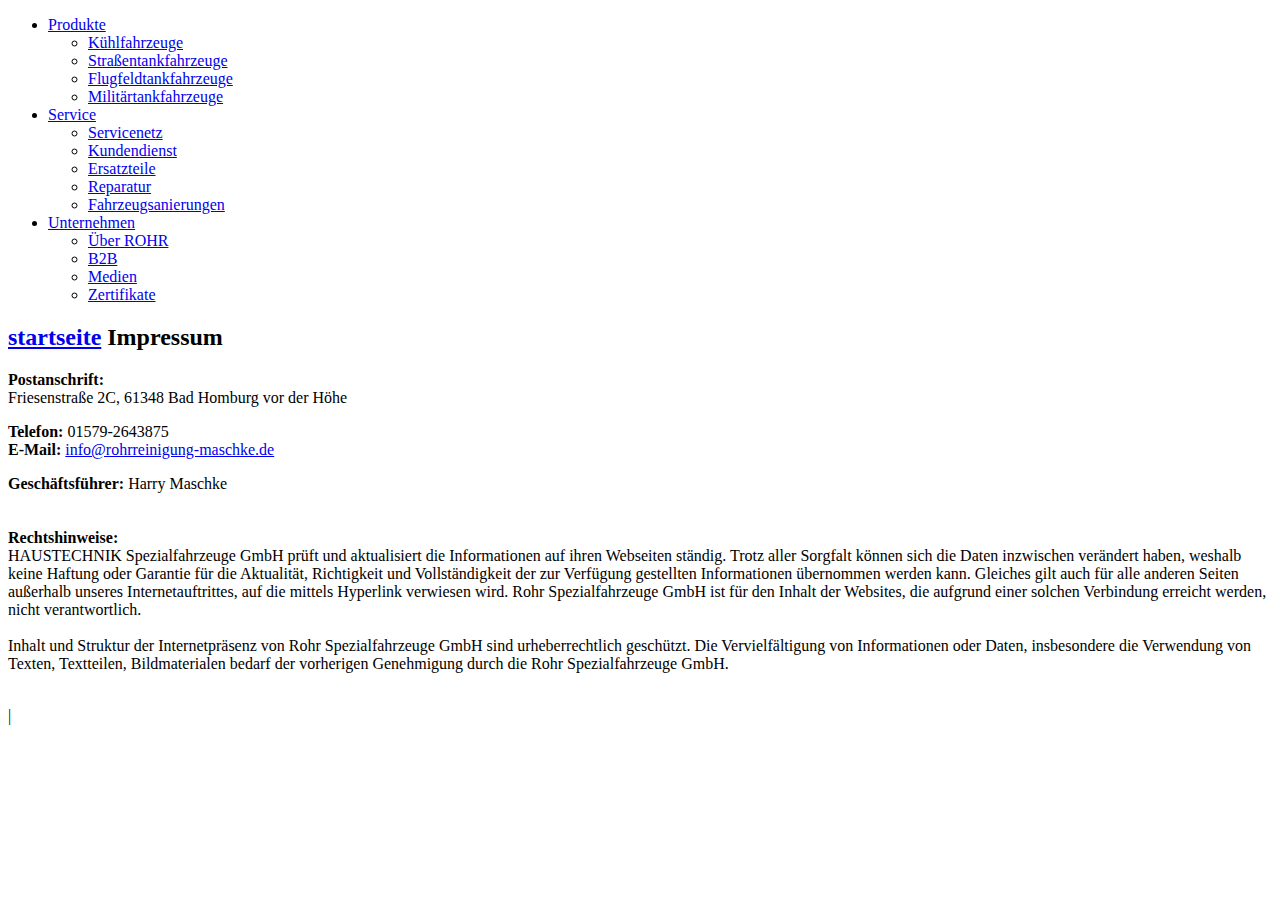
==== commit e76924c4: "Update impressum.html" ====
--- a/impressum.html
+++ b/impressum.html
@@ -27,11 +27,11 @@
   <a href="index.html">startseite</a>
   
   Impressum</h2></div></div></div></div><div class="container slot-two-columns"><div class="row"><div class="col-xs-12 col-md-8">
-<a id="c8"></a><div class="content-text m-b-1"><div class="row"><div class="col-sm-12"><p class="bodytext"><strong>Postanschrift:</strong><br> Friesenstraße 2C, 61348 Bad Homburg vor der Höhe <br>  <br>  info@rohrreinigung-maschke.de</p><p class="bodytext">&nbsp;</p><p class="bodytext"><strong>Telefon:</strong> 01579-2643875<br> <strong>Fax:</strong>XXX<br> <strong>E-Mail:</strong> <a href="mailto:info@rohrreinigung-maschke.de"> info@rohrreinigung-maschke.de</a></p><p class="bodytext">&nbsp;</p><p class="bodytext"><strong>Geschäftsführer:</strong>   Harry Maschke
+<a id="c8"></a><div class="content-text m-b-1"><div class="row"><div class="col-sm-12"><p class="bodytext"><strong>Postanschrift:</strong><br> Friesenstraße 2C, 61348 Bad Homburg vor der Höhe <br>  <p class="bodytext"><strong>Telefon:</strong> 01579-2643875<br>  <strong>E-Mail:</strong> <a href="mailto:info@rohrreinigung-maschke.de"> info@rohrreinigung-maschke.de</a></p><p class="bodytext"><strong>Geschäftsführer:</strong>   Harry Maschke
   
   
   
-  <br> <strong>Handelsregister:</strong>XXX<br> <strong>Ust-ID-Nr.:</strong> XXX<br>   <br> <br> <strong>Rechtshinweise:</strong><br> HAUSTECHNIK Spezialfahrzeuge GmbH prüft und aktualisiert die Informationen auf ihren Webseiten ständig. Trotz aller Sorgfalt können sich die Daten inzwischen verändert haben, weshalb keine Haftung oder Garantie für die Aktualität, Richtigkeit und Vollständigkeit der zur Verfügung gestellten Informationen übernommen werden kann. Gleiches gilt auch für alle anderen Seiten außerhalb unseres Internetauftrittes, auf die mittels Hyperlink verwiesen wird. Rohr Spezialfahrzeuge GmbH ist für den Inhalt der Websites, die aufgrund einer solchen Verbindung erreicht werden, nicht verantwortlich.<br> <br> Inhalt und Struktur der Internetpräsenz von Rohr Spezialfahrzeuge GmbH sind urheberrechtlich geschützt. Die Vervielfältigung von Informationen oder Daten, insbesondere die Verwendung von Texten, Textteilen, Bildmaterialen bedarf der vorherigen Genehmigung durch die Rohr Spezialfahrzeuge GmbH.<br> <br>   </p></div></div></div></div><div class="col-xs-12 col-md-4"></div></div></div></div></div>
+  <br> <br> <br> <strong>Rechtshinweise:</strong><br> HAUSTECHNIK Spezialfahrzeuge GmbH prüft und aktualisiert die Informationen auf ihren Webseiten ständig. Trotz aller Sorgfalt können sich die Daten inzwischen verändert haben, weshalb keine Haftung oder Garantie für die Aktualität, Richtigkeit und Vollständigkeit der zur Verfügung gestellten Informationen übernommen werden kann. Gleiches gilt auch für alle anderen Seiten außerhalb unseres Internetauftrittes, auf die mittels Hyperlink verwiesen wird. Rohr Spezialfahrzeuge GmbH ist für den Inhalt der Websites, die aufgrund einer solchen Verbindung erreicht werden, nicht verantwortlich.<br> <br> Inhalt und Struktur der Internetpräsenz von Rohr Spezialfahrzeuge GmbH sind urheberrechtlich geschützt. Die Vervielfältigung von Informationen oder Daten, insbesondere die Verwendung von Texten, Textteilen, Bildmaterialen bedarf der vorherigen Genehmigung durch die Rohr Spezialfahrzeuge GmbH.<br> <br>   </p></div></div></div></div><div class="col-xs-12 col-md-4"></div></div></div></div></div>
   <script>var t3 = {
   id: 5,
   type: 0,
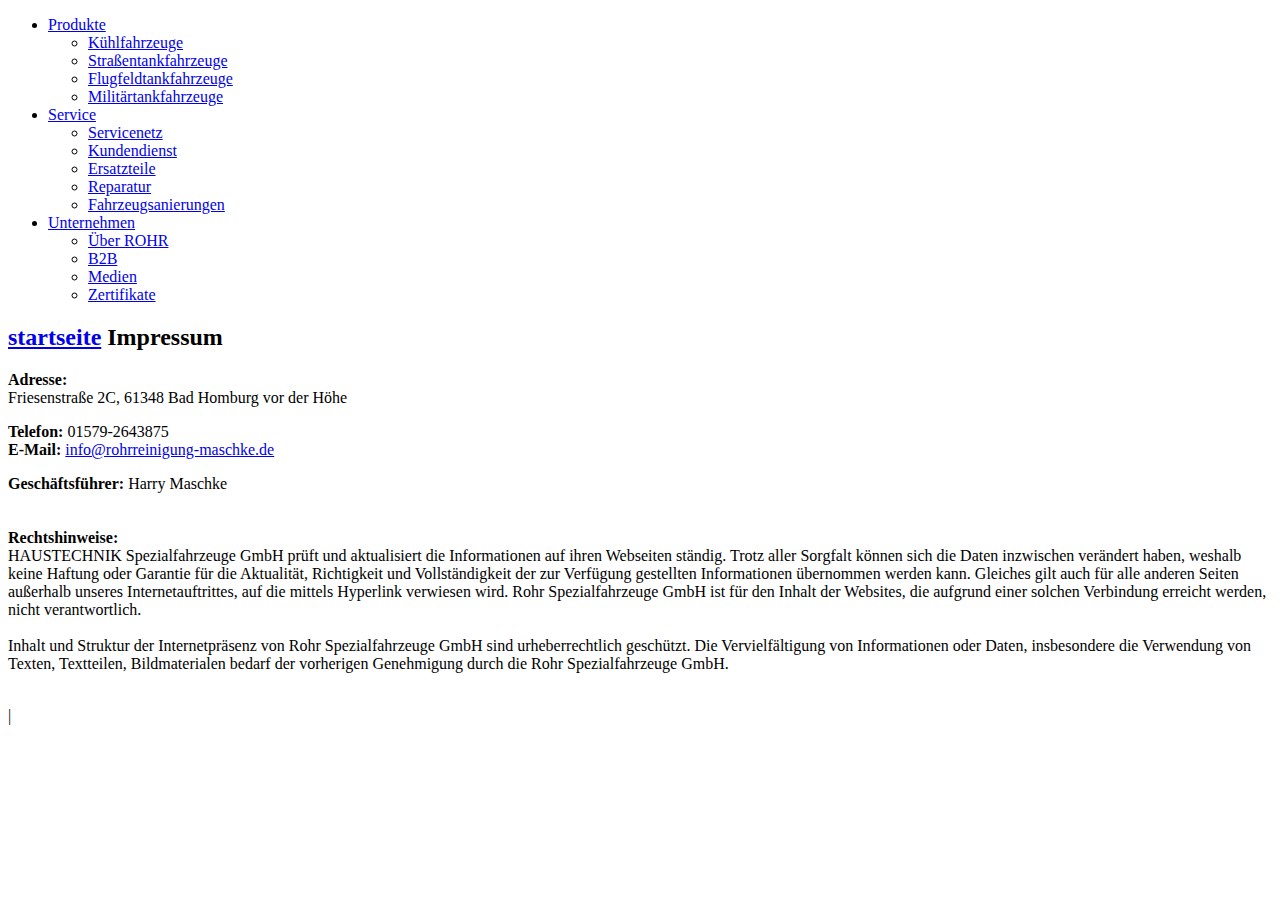
==== commit 376c9536: "Update impressum.html" ====
--- a/impressum.html
+++ b/impressum.html
@@ -27,7 +27,7 @@
   <a href="index.html">startseite</a>
   
   Impressum</h2></div></div></div></div><div class="container slot-two-columns"><div class="row"><div class="col-xs-12 col-md-8">
-<a id="c8"></a><div class="content-text m-b-1"><div class="row"><div class="col-sm-12"><p class="bodytext"><strong>Postanschrift:</strong><br> Friesenstraße 2C, 61348 Bad Homburg vor der Höhe <br>  <p class="bodytext"><strong>Telefon:</strong> 01579-2643875<br>  <strong>E-Mail:</strong> <a href="mailto:info@rohrreinigung-maschke.de"> info@rohrreinigung-maschke.de</a></p><p class="bodytext"><strong>Geschäftsführer:</strong>   Harry Maschke
+<a id="c8"></a><div class="content-text m-b-1"><div class="row"><div class="col-sm-12"><p class="bodytext"><strong>Adresse:</strong><br> Friesenstraße 2C, 61348 Bad Homburg vor der Höhe <br>  <p class="bodytext"><strong>Telefon:</strong> 01579-2643875<br>  <strong>E-Mail:</strong> <a href="mailto:info@rohrreinigung-maschke.de"> info@rohrreinigung-maschke.de</a></p><p class="bodytext"><strong>Geschäftsführer:</strong>   Harry Maschke
   
   
   
